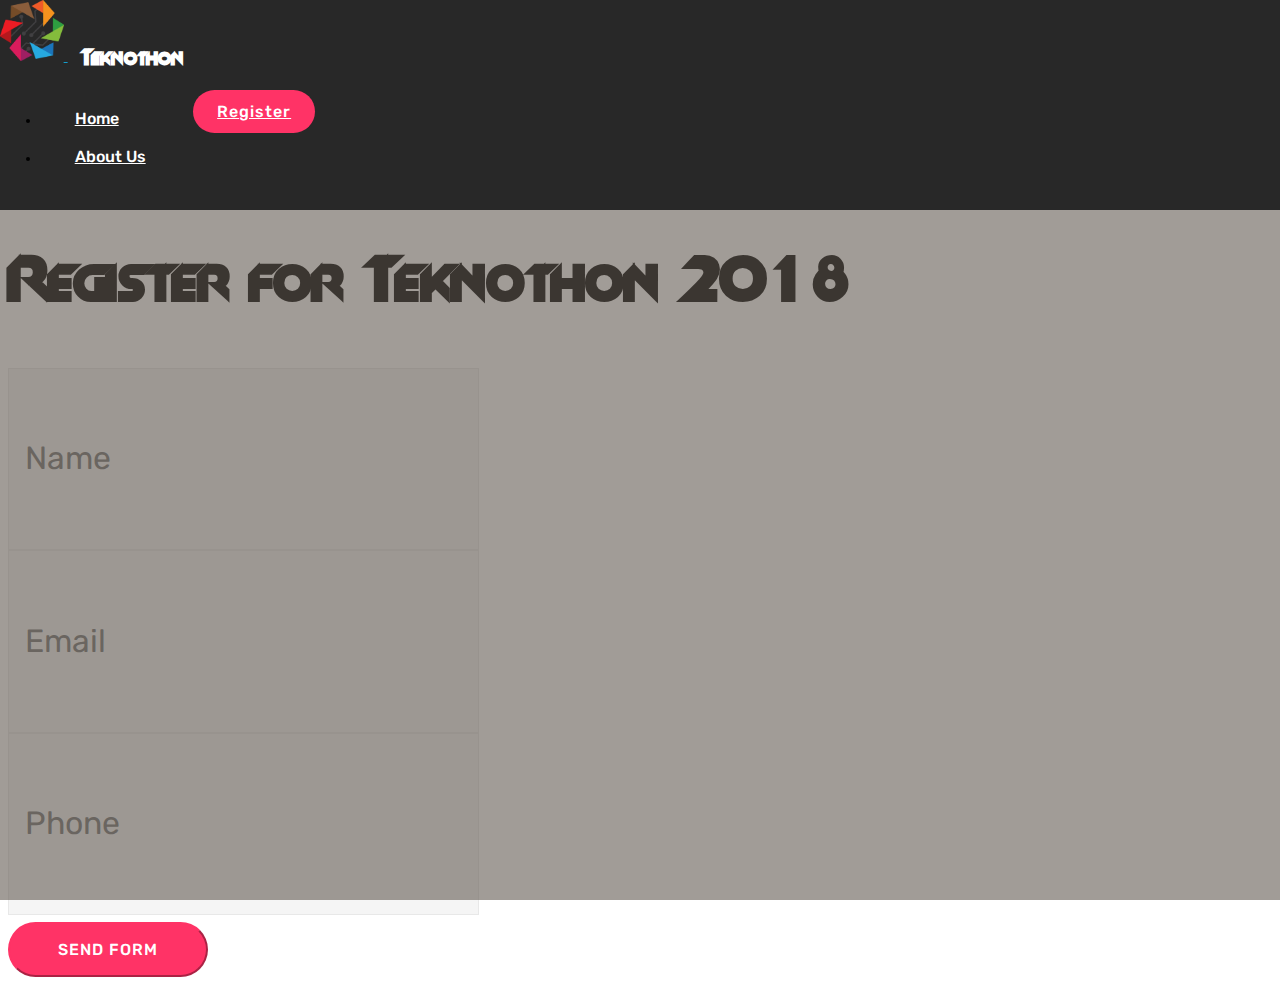
==== register.html @ f3321db4 "create github pages" ====
<!DOCTYPE html>
<html >
<head>
  <!-- Site made with Mobirise Website Builder v4.6.5, https://mobirise.com -->
  <meta charset="UTF-8">
  <meta http-equiv="X-UA-Compatible" content="IE=edge">
  <meta name="generator" content="Mobirise v4.6.5, mobirise.com">
  <meta name="viewport" content="width=device-width, initial-scale=1, minimum-scale=1">
  <link rel="shortcut icon" href="assets/images/logo-without-name-1447x1383.png" type="image/x-icon">
  <meta name="description" content="Register For Teknothon 2018">
  <title>Register</title>
  <link rel="stylesheet" href="assets/web/assets/mobirise-icons/mobirise-icons.css">
  <link rel="stylesheet" href="assets/tether/tether.min.css">
  <link rel="stylesheet" href="assets/bootstrap/css/bootstrap.min.css">
  <link rel="stylesheet" href="assets/bootstrap/css/bootstrap-grid.min.css">
  <link rel="stylesheet" href="assets/bootstrap/css/bootstrap-reboot.min.css">
  <link rel="stylesheet" href="assets/dropdown/css/style.css">
  <link rel="stylesheet" href="assets/theme/css/style.css">
  <link href="assets/fonts/style.css" rel="stylesheet">
  <link rel="stylesheet" href="assets/mobirise/css/mbr-additional.css" type="text/css">
  
  
  
</head>
<body>
  <section class="menu cid-qKzTwPuXMZ" once="menu" id="menu1-8">

    

    <nav class="navbar navbar-expand beta-menu navbar-dropdown align-items-center navbar-fixed-top navbar-toggleable-sm">
        <button class="navbar-toggler navbar-toggler-right" type="button" data-toggle="collapse" data-target="#navbarSupportedContent" aria-controls="navbarSupportedContent" aria-expanded="false" aria-label="Toggle navigation">
            <div class="hamburger">
                <span></span>
                <span></span>
                <span></span>
                <span></span>
            </div>
        </button>
        <div class="menu-logo">
            <div class="navbar-brand">
                <span class="navbar-logo">
                    <a href="index.html">
                         <img src="assets/images/logo-without-name-1447x1383.png" alt="" title="Teknothon2018" style="height: 3.8rem;">
                    </a>
                </span>
                <span class="navbar-caption-wrap"><a class="navbar-caption text-white display-5" href="index.html">Teknothon</a></span>
            </div>
        </div>
        <div class="collapse navbar-collapse" id="navbarSupportedContent">
            <ul class="navbar-nav nav-dropdown" data-app-modern-menu="true"><li class="nav-item">
                    <a class="nav-link link text-white display-4" href="index.html">
                        <span class="mbri-home mbr-iconfont mbr-iconfont-btn"></span>
                        Home</a>
                </li>
                <li class="nav-item">
                    <a class="nav-link link text-white display-4" href="https://mobirise.com"><span class="mbri-info mbr-iconfont mbr-iconfont-btn"></span>
                        
                        About Us
                    </a>
                </li></ul>
            <div class="navbar-buttons mbr-section-btn"><a class="btn btn-sm btn-secondary display-4" href="https://mobirise.com"><span class="mbri-play mbr-iconfont mbr-iconfont-btn"></span>
                    
                    Register</a></div>
        </div>
    </nav>
</section>

<section class="engine"><a href="https://mobirise.ws/p">open source website builder</a></section><section class="cid-qKzU7i3gXr mbr-fullscreen mbr-parallax-background" id="header15-9">

    

    <div class="mbr-overlay" style="opacity: 0.6; background-color: rgb(99, 90, 81);"></div>

    <div class="container align-right">
<div class="row">
    <div class="mbr-white col-lg-8 col-md-7 content-container">
        <h1 class="mbr-section-title mbr-bold pb-3 mbr-fonts-style display-1">
            <br><br>Register for Teknothon 2018</h1>
        
    </div>
    <div class="col-lg-4 col-md-5">
    <div class="form-container">
        <div class="media-container-column" data-form-type="formoid">
            <div data-form-alert="" hidden="" class="align-center">We will Notify U about any changes in the Teknothon</div>
            <form class="mbr-form" action="https://mobirise.com/" method="post" data-form-title="Mobirise Form"><input type="hidden" name="email" data-form-email="true" value="U7VYfWHHxulr6BQ9d+NIwSGfzizNIHrdJAbmkmK2bvFzlhI2PgQ4Dzm0mqWI41WKEyNJNndz6YnC9bixONRdUmtTne0+Jxh55R/FhIUVnSn+597nKDnynX9ny5k/xtc2" data-form-field="Email">
                <div data-for="name">
                    <div class="form-group">
                        <input type="text" class="form-control px-3" name="name" data-form-field="Name" placeholder="Name" required="" id="name-header15-9">
                    </div>
                </div>
                <div data-for="email">
                    <div class="form-group">
                        <input type="email" class="form-control px-3" name="email" data-form-field="Email" placeholder="Email" required="" id="email-header15-9">
                    </div>
                </div>
                <div data-for="phone">
                    <div class="form-group">
                        <input type="tel" class="form-control px-3" name="phone" data-form-field="Phone" placeholder="Phone" id="phone-header15-9">
                    </div>
                </div>
                
                <span class="input-group-btn">
                    <button href="" type="submit" class="btn btn-secondary btn-form display-4">SEND FORM</button>
                </span>
            </form>
        </div>
    </div>
    </div>
</div>
    </div>
    <div class="mbr-arrow hidden-sm-down" aria-hidden="true">
        <a href="#next">
            <i class="mbri-down mbr-iconfont"></i>
        </a>
    </div>
</section>


  <script src="assets/web/assets/jquery/jquery.min.js"></script>
  <script src="assets/popper/popper.min.js"></script>
  <script src="assets/tether/tether.min.js"></script>
  <script src="assets/bootstrap/js/bootstrap.min.js"></script>
  <script src="assets/dropdown/js/script.min.js"></script>
  <script src="assets/touchswipe/jquery.touch-swipe.min.js"></script>
  <script src="assets/parallax/jarallax.min.js"></script>
  <script src="assets/smoothscroll/smooth-scroll.js"></script>
  <script src="assets/theme/js/script.js"></script>
  <script src="assets/formoid/formoid.min.js"></script>
  
  
</body>
</html>
---- assets/dropdown/css/style.css ----
.navbar-dropdown {
  left: 0;
  padding: 0;
  position: absolute;
  right: 0;
  top: 0;
  transition: all 0.45s ease;
  z-index: 1030;
  background: #282828; }
  .navbar-dropdown .navbar-logo {
    margin-right: 0.8rem;
    transition: margin 0.3s ease-in-out;
    vertical-align: middle; }
    .navbar-dropdown .navbar-logo img {
      height: 3.125rem;
      transition: all 0.3s ease-in-out; }
    .navbar-dropdown .navbar-logo.mbr-iconfont {
      font-size: 3.125rem;
      line-height: 3.125rem; }
  .navbar-dropdown .navbar-caption {
    font-weight: 700;
    white-space: normal;
    vertical-align: -4px;
    line-height: 3.125rem !important; }
    .navbar-dropdown .navbar-caption, .navbar-dropdown .navbar-caption:hover {
      color: inherit;
      text-decoration: none; }
  .navbar-dropdown .mbr-iconfont + .navbar-caption {
    vertical-align: -1px; }
  .navbar-dropdown.navbar-fixed-top {
    position: fixed; }
  .navbar-dropdown .navbar-brand span {
    vertical-align: -4px; }
  .navbar-dropdown.bg-color.transparent {
    background: none; }
  .navbar-dropdown.navbar-short .navbar-brand {
    padding: 0.625rem 0; }
    .navbar-dropdown.navbar-short .navbar-brand span {
      vertical-align: -1px; }
  .navbar-dropdown.navbar-short .navbar-caption {
    line-height: 2.375rem !important;
    vertical-align: -2px; }
  .navbar-dropdown.navbar-short .navbar-logo {
    margin-right: 0.5rem; }
    .navbar-dropdown.navbar-short .navbar-logo img {
      height: 2.375rem; }
    .navbar-dropdown.navbar-short .navbar-logo.mbr-iconfont {
      font-size: 2.375rem;
      line-height: 2.375rem; }
  .navbar-dropdown.navbar-short .mbr-table-cell {
    height: 3.625rem; }
  .navbar-dropdown .navbar-close {
    left: 0.6875rem;
    position: fixed;
    top: 0.75rem;
    z-index: 1000; }
  .navbar-dropdown .hamburger-icon {
    content: "";
    display: inline-block;
    vertical-align: middle;
    width: 16px;
    -webkit-box-shadow: 0 -6px 0 1px #282828,0 0 0 1px #282828,0 6px 0 1px #282828;
    -moz-box-shadow: 0 -6px 0 1px #282828,0 0 0 1px #282828,0 6px 0 1px #282828;
    box-shadow: 0 -6px 0 1px #282828,0 0 0 1px #282828,0 6px 0 1px #282828; }

.dropdown-menu .dropdown-toggle[data-toggle="dropdown-submenu"]::after {
  border-bottom: 0.35em solid transparent;
  border-left: 0.35em solid;
  border-right: 0;
  border-top: 0.35em solid transparent;
  margin-left: 0.3rem; }

.dropdown-menu .dropdown-item:focus {
  outline: 0; }

.nav-dropdown {
  font-size: 0.75rem;
  font-weight: 500;
  height: auto !important; }
  .nav-dropdown .nav-btn {
    padding-left: 1rem; }
  .nav-dropdown .link {
    margin: .667em 1.667em;
    font-weight: 500;
    padding: 0;
    transition: color .2s ease-in-out; }
    .nav-dropdown .link.dropdown-toggle {
      margin-right: 2.583em; }
      .nav-dropdown .link.dropdown-toggle::after {
        margin-left: .25rem;
        border-top: 0.35em solid;
        border-right: 0.35em solid transparent;
        border-left: 0.35em solid transparent;
        border-bottom: 0; }
      .nav-dropdown .link.dropdown-toggle[aria-expanded="true"] {
        margin: 0;
        padding: 0.667em 3.263em  0.667em 1.667em; }
  .nav-dropdown .link::after,
  .nav-dropdown .dropdown-item::after {
    color: inherit; }
  .nav-dropdown .btn {
    font-size: 0.75rem;
    font-weight: 700;
    letter-spacing: 0;
    margin-bottom: 0;
    padding-left: 1.25rem;
    padding-right: 1.25rem; }
  .nav-dropdown .dropdown-menu {
    border-radius: 0;
    border: 0;
    left: 0;
    margin: 0;
    padding-bottom: 1.25rem;
    padding-top: 1.25rem;
    position: relative; }
  .nav-dropdown .dropdown-submenu {
    margin-left: 0.125rem;
    top: 0; }
  .nav-dropdown .dropdown-item {
    font-weight: 500;
    line-height: 2;
    padding: 0.3846em 4.615em 0.3846em 1.5385em;
    position: relative;
    transition: color .2s ease-in-out, background-color .2s ease-in-out; }
    .nav-dropdown .dropdown-item::after {
      margin-top: -0.3077em;
      position: absolute;
      right: 1.1538em;
      top: 50%; }
    .nav-dropdown .dropdown-item:focus, .nav-dropdown .dropdown-item:hover {
      background: none; }

@media (max-width: 767px) {
  .nav-dropdown.navbar-toggleable-sm {
    bottom: 0;
    display: none;
    left: 0;
    overflow-x: hidden;
    position: fixed;
    top: 0;
    transform: translateX(-100%);
    -ms-transform: translateX(-100%);
    -webkit-transform: translateX(-100%);
    width: 18.75rem;
    z-index: 999; } }
.nav-dropdown.navbar-toggleable-xl {
  bottom: 0;
  display: none;
  left: 0;
  overflow-x: hidden;
  position: fixed;
  top: 0;
  transform: translateX(-100%);
  -ms-transform: translateX(-100%);
  -webkit-transform: translateX(-100%);
  width: 18.75rem;
  z-index: 999; }

.nav-dropdown-sm {
  display: block !important;
  overflow-x: hidden;
  overflow: auto;
  padding-top: 3.875rem; }
  .nav-dropdown-sm::after {
    content: "";
    display: block;
    height: 3rem;
    width: 100%; }
  .nav-dropdown-sm.collapse.in ~ .navbar-close {
    display: block !important; }
  .nav-dropdown-sm.collapsing, .nav-dropdown-sm.collapse.in {
    transform: translateX(0);
    -ms-transform: translateX(0);
    -webkit-transform: translateX(0);
    transition: all 0.25s ease-out;
    -webkit-transition: all 0.25s ease-out;
    background: #282828; }
  .nav-dropdown-sm.collapsing[aria-expanded="false"] {
    transform: translateX(-100%);
    -ms-transform: translateX(-100%);
    -webkit-transform: translateX(-100%); }
  .nav-dropdown-sm .nav-item {
    display: block;
    margin-left: 0 !important;
    padding-left: 0; }
  .nav-dropdown-sm .link,
  .nav-dropdown-sm .dropdown-item {
    border-top: 1px dotted rgba(255, 255, 255, 0.1);
    font-size: 0.8125rem;
    line-height: 1.6;
    margin: 0 !important;
    padding: 0.875rem 2.4rem 0.875rem 1.5625rem !important;
    position: relative;
    white-space: normal; }
    .nav-dropdown-sm .link:focus, .nav-dropdown-sm .link:hover,
    .nav-dropdown-sm .dropdown-item:focus,
    .nav-dropdown-sm .dropdown-item:hover {
      background: rgba(0, 0, 0, 0.2) !important;
      color: #c0a375; }
  .nav-dropdown-sm .nav-btn {
    position: relative;
    padding: 1.5625rem 1.5625rem 0 1.5625rem; }
    .nav-dropdown-sm .nav-btn::before {
      border-top: 1px dotted rgba(255, 255, 255, 0.1);
      content: "";
      left: 0;
      position: absolute;
      top: 0;
      width: 100%; }
    .nav-dropdown-sm .nav-btn + .nav-btn {
      padding-top: 0.625rem; }
      .nav-dropdown-sm .nav-btn + .nav-btn::before {
        display: none; }
  .nav-dropdown-sm .btn {
    padding: 0.625rem 0; }
  .nav-dropdown-sm .dropdown-toggle[data-toggle="dropdown-submenu"]::after {
    margin-left: .25rem;
    border-top: 0.35em solid;
    border-right: 0.35em solid transparent;
    border-left: 0.35em solid transparent;
    border-bottom: 0; }
  .nav-dropdown-sm .dropdown-toggle[data-toggle="dropdown-submenu"][aria-expanded="true"]::after {
    border-top: 0;
    border-right: 0.35em solid transparent;
    border-left: 0.35em solid transparent;
    border-bottom: 0.35em solid; }
  .nav-dropdown-sm .dropdown-menu {
    margin: 0;
    padding: 0;
    position: relative;
    top: 0;
    left: 0;
    width: 100%;
    border: 0;
    float: none;
    border-radius: 0;
    background: none; }
  .nav-dropdown-sm .dropdown-submenu {
    left: 100%;
    margin-left: 0.125rem;
    margin-top: -1.25rem;
    top: 0; }

.navbar-toggleable-sm .nav-dropdown .dropdown-menu {
  position: absolute; }

.navbar-toggleable-sm .nav-dropdown .dropdown-submenu {
  left: 100%;
  margin-left: 0.125rem;
  margin-top: -1.25rem;
  top: 0; }

.navbar-toggleable-sm.opened .nav-dropdown .dropdown-menu {
  position: relative; }

.navbar-toggleable-sm.opened .nav-dropdown .dropdown-submenu {
  left: 0;
  margin-left: 00rem;
  margin-top: 0rem;
  top: 0; }

.is-builder .nav-dropdown.collapsing {
  transition: none !important; }

/*# sourceMappingURL=style.css.map */
---- assets/fonts/style.css ----
@font-face {
   font-family: 'SLANT (1)';
   src: url('SLANT (1)/font.TTF');
}
---- assets/mobirise/css/mbr-additional.css ----
@import url(https://fonts.googleapis.com/css?family=Rubik:300,300i,400,400i,500,500i,700,700i,900,900i);



body {
  font-style: normal;
  line-height: 1.5;
}
.mbr-section-title {
  font-style: normal;
  line-height: 1.2;
}
.mbr-section-subtitle {
  line-height: 1.3;
}
.mbr-text {
  font-style: normal;
  line-height: 1.6;
}
.display-1 {
  font-family: 'SLANT (1)';
  font-size: 4.25rem;
}
.display-1 > .mbr-iconfont {
  font-size: 6.8rem;
}
.display-2 {
  font-family: 'Rubik', sans-serif;
  font-size: 3rem;
}
.display-2 > .mbr-iconfont {
  font-size: 4.8rem;
}
.display-4 {
  font-family: 'Rubik', sans-serif;
  font-size: 1rem;
}
.display-4 > .mbr-iconfont {
  font-size: 1.6rem;
}
.display-5 {
  font-family: 'SLANT (1)';
  font-size: 1.5rem;
}
.display-5 > .mbr-iconfont {
  font-size: 2.4rem;
}
.display-7 {
  font-family: 'Rubik', sans-serif;
  font-size: 2rem;
}
.display-7 > .mbr-iconfont {
  font-size: 3.2rem;
}
/* ---- Fluid typography for mobile devices ---- */
/* 1.4 - font scale ratio ( bootstrap == 1.42857 ) */
/* 100vw - current viewport width */
/* (48 - 20)  48 == 48rem == 768px, 20 == 20rem == 320px(minimal supported viewport) */
/* 0.65 - min scale variable, may vary */
@media (max-width: 768px) {
  .display-1 {
    font-size: 3.4rem;
    font-size: calc( 2.1374999999999997rem + (4.25 - 2.1374999999999997) * ((100vw - 20rem) / (48 - 20)));
    line-height: calc( 1.4 * (2.1374999999999997rem + (4.25 - 2.1374999999999997) * ((100vw - 20rem) / (48 - 20))));
  }
  .display-2 {
    font-size: 2.4rem;
    font-size: calc( 1.7rem + (3 - 1.7) * ((100vw - 20rem) / (48 - 20)));
    line-height: calc( 1.4 * (1.7rem + (3 - 1.7) * ((100vw - 20rem) / (48 - 20))));
  }
  .display-4 {
    font-size: 0.8rem;
    font-size: calc( 1rem + (1 - 1) * ((100vw - 20rem) / (48 - 20)));
    line-height: calc( 1.4 * (1rem + (1 - 1) * ((100vw - 20rem) / (48 - 20))));
  }
  .display-5 {
    font-size: 1.2rem;
    font-size: calc( 1.175rem + (1.5 - 1.175) * ((100vw - 20rem) / (48 - 20)));
    line-height: calc( 1.4 * (1.175rem + (1.5 - 1.175) * ((100vw - 20rem) / (48 - 20))));
  }
}
/* Buttons */
.btn {
  font-weight: 500;
  border-width: 2px;
  font-style: normal;
  letter-spacing: 1px;
  margin: .4rem .8rem;
  white-space: normal;
  -webkit-transition: all 0.3s ease-in-out;
  -moz-transition: all 0.3s ease-in-out;
  transition: all 0.3s ease-in-out;
  padding: 1rem 3rem;
  border-radius: 3px;
  display: inline-flex;
  align-items: center;
  justify-content: center;
  word-break: break-word;
}
.btn-sm {
  font-weight: 500;
  letter-spacing: 1px;
  -webkit-transition: all 0.3s ease-in-out;
  -moz-transition: all 0.3s ease-in-out;
  transition: all 0.3s ease-in-out;
  padding: 0.6rem 1.5rem;
  border-radius: 3px;
}
.btn-md {
  font-weight: 500;
  letter-spacing: 1px;
  margin: .4rem .8rem !important;
  -webkit-transition: all 0.3s ease-in-out;
  -moz-transition: all 0.3s ease-in-out;
  transition: all 0.3s ease-in-out;
  padding: 1rem 3rem;
  border-radius: 3px;
}
.btn-lg {
  font-weight: 500;
  letter-spacing: 1px;
  margin: .4rem .8rem !important;
  -webkit-transition: all 0.3s ease-in-out;
  -moz-transition: all 0.3s ease-in-out;
  transition: all 0.3s ease-in-out;
  padding: 1.2rem 3.2rem;
  border-radius: 3px;
}
.bg-primary {
  background-color: #149dcc !important;
}
.bg-success {
  background-color: #f7ed4a !important;
}
.bg-info {
  background-color: #82786e !important;
}
.bg-warning {
  background-color: #879a9f !important;
}
.bg-danger {
  background-color: #b1a374 !important;
}
.btn-primary,
.btn-primary:active {
  background-color: #149dcc !important;
  border-color: #149dcc !important;
  color: #ffffff !important;
}
.btn-primary:hover,
.btn-primary:focus,
.btn-primary.focus,
.btn-primary.active {
  color: #ffffff !important;
  background-color: #0d6786 !important;
  border-color: #0d6786 !important;
}
.btn-primary.disabled,
.btn-primary:disabled {
  color: #ffffff !important;
  background-color: #0d6786 !important;
  border-color: #0d6786 !important;
}
.btn-secondary,
.btn-secondary:active {
  background-color: #ff3366 !important;
  border-color: #ff3366 !important;
  color: #ffffff !important;
}
.btn-secondary:hover,
.btn-secondary:focus,
.btn-secondary.focus,
.btn-secondary.active {
  color: #ffffff !important;
  background-color: #e50039 !important;
  border-color: #e50039 !important;
}
.btn-secondary.disabled,
.btn-secondary:disabled {
  color: #ffffff !important;
  background-color: #e50039 !important;
  border-color: #e50039 !important;
}
.btn-info,
.btn-info:active {
  background-color: #82786e !important;
  border-color: #82786e !important;
  color: #ffffff !important;
}
.btn-info:hover,
.btn-info:focus,
.btn-info.focus,
.btn-info.active {
  color: #ffffff !important;
  background-color: #59524b !important;
  border-color: #59524b !important;
}
.btn-info.disabled,
.btn-info:disabled {
  color: #ffffff !important;
  background-color: #59524b !important;
  border-color: #59524b !important;
}
.btn-success,
.btn-success:active {
  background-color: #f7ed4a !important;
  border-color: #f7ed4a !important;
  color: #3f3c03 !important;
}
.btn-success:hover,
.btn-success:focus,
.btn-success.focus,
.btn-success.active {
  color: #3f3c03 !important;
  background-color: #eadd0a !important;
  border-color: #eadd0a !important;
}
.btn-success.disabled,
.btn-success:disabled {
  color: #3f3c03 !important;
  background-color: #eadd0a !important;
  border-color: #eadd0a !important;
}
.btn-warning,
.btn-warning:active {
  background-color: #879a9f !important;
  border-color: #879a9f !important;
  color: #ffffff !important;
}
.btn-warning:hover,
.btn-warning:focus,
.btn-warning.focus,
.btn-warning.active {
  color: #ffffff !important;
  background-color: #617479 !important;
  border-color: #617479 !important;
}
.btn-warning.disabled,
.btn-warning:disabled {
  color: #ffffff !important;
  background-color: #617479 !important;
  border-color: #617479 !important;
}
.btn-danger,
.btn-danger:active {
  background-color: #b1a374 !important;
  border-color: #b1a374 !important;
  color: #ffffff !important;
}
.btn-danger:hover,
.btn-danger:focus,
.btn-danger.focus,
.btn-danger.active {
  color: #ffffff !important;
  background-color: #8b7d4e !important;
  border-color: #8b7d4e !important;
}
.btn-danger.disabled,
.btn-danger:disabled {
  color: #ffffff !important;
  background-color: #8b7d4e !important;
  border-color: #8b7d4e !important;
}
.btn-white {
  color: #333333 !important;
}
.btn-white,
.btn-white:active {
  background-color: #ffffff !important;
  border-color: #ffffff !important;
  color: #808080 !important;
}
.btn-white:hover,
.btn-white:focus,
.btn-white.focus,
.btn-white.active {
  color: #808080 !important;
  background-color: #d9d9d9 !important;
  border-color: #d9d9d9 !important;
}
.btn-white.disabled,
.btn-white:disabled {
  color: #808080 !important;
  background-color: #d9d9d9 !important;
  border-color: #d9d9d9 !important;
}
.btn-black,
.btn-black:active {
  background-color: #333333 !important;
  border-color: #333333 !important;
  color: #ffffff !important;
}
.btn-black:hover,
.btn-black:focus,
.btn-black.focus,
.btn-black.active {
  color: #ffffff !important;
  background-color: #0d0d0d !important;
  border-color: #0d0d0d !important;
}
.btn-black.disabled,
.btn-black:disabled {
  color: #ffffff !important;
  background-color: #0d0d0d !important;
  border-color: #0d0d0d !important;
}
.btn-primary-outline,
.btn-primary-outline:active {
  background: none;
  border-color: #0b566f;
  color: #0b566f;
}
.btn-primary-outline:hover,
.btn-primary-outline:focus,
.btn-primary-outline.focus,
.btn-primary-outline.active {
  color: #ffffff;
  background-color: #149dcc;
  border-color: #149dcc;
}
.btn-primary-outline.disabled,
.btn-primary-outline:disabled {
  color: #ffffff !important;
  background-color: #149dcc !important;
  border-color: #149dcc !important;
}
.btn-secondary-outline,
.btn-secondary-outline:active {
  background: none;
  border-color: #cc0033;
  color: #cc0033;
}
.btn-secondary-outline:hover,
.btn-secondary-outline:focus,
.btn-secondary-outline.focus,
.btn-secondary-outline.active {
  color: #ffffff;
  background-color: #ff3366;
  border-color: #ff3366;
}
.btn-secondary-outline.disabled,
.btn-secondary-outline:disabled {
  color: #ffffff !important;
  background-color: #ff3366 !important;
  border-color: #ff3366 !important;
}
.btn-info-outline,
.btn-info-outline:active {
  background: none;
  border-color: #4b453f;
  color: #4b453f;
}
.btn-info-outline:hover,
.btn-info-outline:focus,
.btn-info-outline.focus,
.btn-info-outline.active {
  color: #ffffff;
  background-color: #82786e;
  border-color: #82786e;
}
.btn-info-outline.disabled,
.btn-info-outline:disabled {
  color: #ffffff !important;
  background-color: #82786e !important;
  border-color: #82786e !important;
}
.btn-success-outline,
.btn-success-outline:active {
  background: none;
  border-color: #d2c609;
  color: #d2c609;
}
.btn-success-outline:hover,
.btn-success-outline:focus,
.btn-success-outline.focus,
.btn-success-outline.active {
  color: #3f3c03;
  background-color: #f7ed4a;
  border-color: #f7ed4a;
}
.btn-success-outline.disabled,
.btn-success-outline:disabled {
  color: #3f3c03 !important;
  background-color: #f7ed4a !important;
  border-color: #f7ed4a !important;
}
.btn-warning-outline,
.btn-warning-outline:active {
  background: none;
  border-color: #55666b;
  color: #55666b;
}
.btn-warning-outline:hover,
.btn-warning-outline:focus,
.btn-warning-outline.focus,
.btn-warning-outline.active {
  color: #ffffff;
  background-color: #879a9f;
  border-color: #879a9f;
}
.btn-warning-outline.disabled,
.btn-warning-outline:disabled {
  color: #ffffff !important;
  background-color: #879a9f !important;
  border-color: #879a9f !important;
}
.btn-danger-outline,
.btn-danger-outline:active {
  background: none;
  border-color: #7a6e45;
  color: #7a6e45;
}
.btn-danger-outline:hover,
.btn-danger-outline:focus,
.btn-danger-outline.focus,
.btn-danger-outline.active {
  color: #ffffff;
  background-color: #b1a374;
  border-color: #b1a374;
}
.btn-danger-outline.disabled,
.btn-danger-outline:disabled {
  color: #ffffff !important;
  background-color: #b1a374 !important;
  border-color: #b1a374 !important;
}
.btn-black-outline,
.btn-black-outline:active {
  background: none;
  border-color: #000000;
  color: #000000;
}
.btn-black-outline:hover,
.btn-black-outline:focus,
.btn-black-outline.focus,
.btn-black-outline.active {
  color: #ffffff;
  background-color: #333333;
  border-color: #333333;
}
.btn-black-outline.disabled,
.btn-black-outline:disabled {
  color: #ffffff !important;
  background-color: #333333 !important;
  border-color: #333333 !important;
}
.btn-white-outline,
.btn-white-outline:active,
.btn-white-outline.active {
  background: none;
  border-color: #ffffff;
  color: #ffffff;
}
.btn-white-outline:hover,
.btn-white-outline:focus,
.btn-white-outline.focus {
  color: #333333;
  background-color: #ffffff;
  border-color: #ffffff;
}
.text-primary {
  color: #149dcc !important;
}
.text-secondary {
  color: #ff3366 !important;
}
.text-success {
  color: #f7ed4a !important;
}
.text-info {
  color: #82786e !important;
}
.text-warning {
  color: #879a9f !important;
}
.text-danger {
  color: #b1a374 !important;
}
.text-white {
  color: #ffffff !important;
}
.text-black {
  color: #000000 !important;
}
a.text-primary:hover,
a.text-primary:focus {
  color: #0b566f !important;
}
a.text-secondary:hover,
a.text-secondary:focus {
  color: #cc0033 !important;
}
a.text-success:hover,
a.text-success:focus {
  color: #d2c609 !important;
}
a.text-info:hover,
a.text-info:focus {
  color: #4b453f !important;
}
a.text-warning:hover,
a.text-warning:focus {
  color: #55666b !important;
}
a.text-danger:hover,
a.text-danger:focus {
  color: #7a6e45 !important;
}
a.text-white:hover,
a.text-white:focus {
  color: #b3b3b3 !important;
}
a.text-black:hover,
a.text-black:focus {
  color: #4d4d4d !important;
}
.alert-success {
  background-color: #70c770;
}
.alert-info {
  background-color: #82786e;
}
.alert-warning {
  background-color: #879a9f;
}
.alert-danger {
  background-color: #b1a374;
}
.mbr-section-btn a.btn:not(.btn-form) {
  border-radius: 100px;
}
.mbr-section-btn a.btn:not(.btn-form):hover,
.mbr-section-btn a.btn:not(.btn-form):focus {
  box-shadow: none !important;
}
.mbr-section-btn a.btn:not(.btn-form):hover,
.mbr-section-btn a.btn:not(.btn-form):focus {
  box-shadow: 0 10px 40px 0 rgba(0, 0, 0, 0.2) !important;
  -webkit-box-shadow: 0 10px 40px 0 rgba(0, 0, 0, 0.2) !important;
}
.mbr-gallery-filter li a {
  border-radius: 100px !important;
}
.mbr-gallery-filter li.active .btn {
  background-color: #149dcc;
  border-color: #149dcc;
  color: #ffffff;
}
.mbr-gallery-filter li.active .btn:focus {
  box-shadow: none;
}
.nav-tabs .nav-link {
  border-radius: 100px !important;
}
.btn-form {
  border-radius: 0;
}
.btn-form:hover {
  cursor: pointer;
}
a,
a:hover {
  color: #149dcc;
}
.mbr-plan-header.bg-primary .mbr-plan-subtitle,
.mbr-plan-header.bg-primary .mbr-plan-price-desc {
  color: #b4e6f8;
}
.mbr-plan-header.bg-success .mbr-plan-subtitle,
.mbr-plan-header.bg-success .mbr-plan-price-desc {
  color: #ffffff;
}
.mbr-plan-header.bg-info .mbr-plan-subtitle,
.mbr-plan-header.bg-info .mbr-plan-price-desc {
  color: #beb8b2;
}
.mbr-plan-header.bg-warning .mbr-plan-subtitle,
.mbr-plan-header.bg-warning .mbr-plan-price-desc {
  color: #ced6d8;
}
.mbr-plan-header.bg-danger .mbr-plan-subtitle,
.mbr-plan-header.bg-danger .mbr-plan-price-desc {
  color: #dfd9c6;
}
/* Scroll to top button*/
.scrollToTop_wraper {
  opacity: 0 !important;
}
#scrollToTop a i:before {
  content: '';
  position: absolute;
  height: 40%;
  top: 25%;
  background: #fff;
  width: 2px;
  left: calc(50% - 1px);
}
#scrollToTop a i:after {
  content: '';
  position: absolute;
  display: block;
  border-top: 2px solid #fff;
  border-right: 2px solid #fff;
  width: 40%;
  height: 40%;
  left: 30%;
  bottom: 30%;
  transform: rotate(135deg);
}
/* Others*/
.note-check a[data-value=Rubik] {
  font-style: normal;
}
.mbr-arrow a {
  color: #ffffff;
}
@media (max-width: 767px) {
  .mbr-arrow {
    display: none;
  }
}
.form-control-label {
  position: relative;
  cursor: pointer;
  margin-bottom: .357em;
  padding: 0;
}
.alert {
  color: #ffffff;
  border-radius: 0;
  border: 0;
  font-size: .875rem;
  line-height: 1.5;
  margin-bottom: 1.875rem;
  padding: 1.25rem;
  position: relative;
}
.alert.alert-form::after {
  background-color: inherit;
  bottom: -7px;
  content: "";
  display: block;
  height: 14px;
  left: 50%;
  margin-left: -7px;
  position: absolute;
  transform: rotate(45deg);
  width: 14px;
}
.form-control {
  background-color: #f5f5f5;
  box-shadow: none;
  color: #565656;
  font-family: 'Rubik', sans-serif;
  font-size: 2rem;
  line-height: 1.43;
  min-height: 3.5em;
  padding: 1.07em .5em;
}
.form-control > .mbr-iconfont {
  font-size: 3.2rem;
}
.form-control,
.form-control:focus {
  border: 1px solid #e8e8e8;
}
.form-active .form-control:invalid {
  border-color: red;
}
.mbr-overlay {
  background-color: #000;
  bottom: 0;
  left: 0;
  opacity: .5;
  position: absolute;
  right: 0;
  top: 0;
  z-index: 0;
}
blockquote {
  font-style: italic;
  padding: 10px 0 10px 20px;
  font-size: 1.09rem;
  position: relative;
  border-color: #149dcc;
  border-width: 3px;
}
ul,
ol,
pre,
blockquote {
  margin-bottom: 2.3125rem;
}
pre {
  background: #f4f4f4;
  padding: 10px 24px;
  white-space: pre-wrap;
}
.inactive {
  -webkit-user-select: none;
  -moz-user-select: none;
  -ms-user-select: none;
  user-select: none;
  pointer-events: none;
  -webkit-user-drag: none;
  user-drag: none;
}
.mbr-section__comments .row {
  justify-content: center;
}
/* Forms */
.mbr-form .btn {
  margin: .4rem 0;
}
.mbr-form .input-group-btn a.btn {
  border-radius: 100px !important;
}
.mbr-form .input-group-btn a.btn:hover {
  box-shadow: 0 10px 40px 0 rgba(0, 0, 0, 0.2);
}
.mbr-form .input-group-btn button[type="submit"] {
  border-radius: 100px !important;
  padding: 1rem 3rem;
}
.mbr-form .input-group-btn button[type="submit"]:hover {
  box-shadow: 0 10px 40px 0 rgba(0, 0, 0, 0.2);
}
.form2 .form-control {
  border-top-left-radius: 100px;
  border-bottom-left-radius: 100px;
}
.form2 .input-group-btn a.btn {
  border-top-left-radius: 0 !important;
  border-bottom-left-radius: 0 !important;
}
.form2 .input-group-btn button[type="submit"] {
  border-top-left-radius: 0 !important;
  border-bottom-left-radius: 0 !important;
}
.form3 input[type="email"] {
  border-radius: 100px !important;
}
@media (max-width: 349px) {
  .form2 input[type="email"] {
    border-radius: 100px !important;
  }
  .form2 .input-group-btn a.btn {
    border-radius: 100px !important;
  }
  .form2 .input-group-btn button[type="submit"] {
    border-radius: 100px !important;
  }
}
@media (max-width: 767px) {
  .btn {
    font-size: .75rem !important;
  }
  .btn .mbr-iconfont {
    font-size: 1rem !important;
  }
}
/* Social block */
.btn-social {
  font-size: 20px;
  border-radius: 50%;
  padding: 0;
  width: 44px;
  height: 44px;
  line-height: 44px;
  text-align: center;
  position: relative;
  border: 2px solid #c0a375;
  border-color: #149dcc;
  color: #232323;
  cursor: pointer;
}
.btn-social i {
  top: 0;
  line-height: 44px;
  width: 44px;
}
.btn-social:hover {
  color: #fff;
  background: #149dcc;
}
.btn-social + .btn {
  margin-left: .1rem;
}
/* Footer */
.mbr-footer-content li::before,
.mbr-footer .mbr-contacts li::before {
  background: #149dcc;
}
.mbr-footer-content li a:hover,
.mbr-footer .mbr-contacts li a:hover {
  color: #149dcc;
}
.footer3 input[type="email"],
.footer4 input[type="email"] {
  border-radius: 100px !important;
}
.footer3 .input-group-btn a.btn,
.footer4 .input-group-btn a.btn {
  border-radius: 100px !important;
}
.footer3 .input-group-btn button[type="submit"],
.footer4 .input-group-btn button[type="submit"] {
  border-radius: 100px !important;
}
/* Headers*/
.header13 .form-inline input[type="email"],
.header14 .form-inline input[type="email"] {
  border-radius: 100px;
}
.header13 .form-inline input[type="text"],
.header14 .form-inline input[type="text"] {
  border-radius: 100px;
}
.header13 .form-inline input[type="tel"],
.header14 .form-inline input[type="tel"] {
  border-radius: 100px;
}
.header13 .form-inline a.btn,
.header14 .form-inline a.btn {
  border-radius: 100px;
}
.header13 .form-inline button,
.header14 .form-inline button {
  border-radius: 100px !important;
}
.offset-1 {
  margin-left: 8.33333%;
}
.offset-2 {
  margin-left: 16.66667%;
}
.offset-3 {
  margin-left: 25%;
}
.offset-4 {
  margin-left: 33.33333%;
}
.offset-5 {
  margin-left: 41.66667%;
}
.offset-6 {
  margin-left: 50%;
}
.offset-7 {
  margin-left: 58.33333%;
}
.offset-8 {
  margin-left: 66.66667%;
}
.offset-9 {
  margin-left: 75%;
}
.offset-10 {
  margin-left: 83.33333%;
}
.offset-11 {
  margin-left: 91.66667%;
}
@media (min-width: 576px) {
  .offset-sm-0 {
    margin-left: 0%;
  }
  .offset-sm-1 {
    margin-left: 8.33333%;
  }
  .offset-sm-2 {
    margin-left: 16.66667%;
  }
  .offset-sm-3 {
    margin-left: 25%;
  }
  .offset-sm-4 {
    margin-left: 33.33333%;
  }
  .offset-sm-5 {
    margin-left: 41.66667%;
  }
  .offset-sm-6 {
    margin-left: 50%;
  }
  .offset-sm-7 {
    margin-left: 58.33333%;
  }
  .offset-sm-8 {
    margin-left: 66.66667%;
  }
  .offset-sm-9 {
    margin-left: 75%;
  }
  .offset-sm-10 {
    margin-left: 83.33333%;
  }
  .offset-sm-11 {
    margin-left: 91.66667%;
  }
}
@media (min-width: 768px) {
  .offset-md-0 {
    margin-left: 0%;
  }
  .offset-md-1 {
    margin-left: 8.33333%;
  }
  .offset-md-2 {
    margin-left: 16.66667%;
  }
  .offset-md-3 {
    margin-left: 25%;
  }
  .offset-md-4 {
    margin-left: 33.33333%;
  }
  .offset-md-5 {
    margin-left: 41.66667%;
  }
  .offset-md-6 {
    margin-left: 50%;
  }
  .offset-md-7 {
    margin-left: 58.33333%;
  }
  .offset-md-8 {
    margin-left: 66.66667%;
  }
  .offset-md-9 {
    margin-left: 75%;
  }
  .offset-md-10 {
    margin-left: 83.33333%;
  }
  .offset-md-11 {
    margin-left: 91.66667%;
  }
}
@media (min-width: 992px) {
  .offset-lg-0 {
    margin-left: 0%;
  }
  .offset-lg-1 {
    margin-left: 8.33333%;
  }
  .offset-lg-2 {
    margin-left: 16.66667%;
  }
  .offset-lg-3 {
    margin-left: 25%;
  }
  .offset-lg-4 {
    margin-left: 33.33333%;
  }
  .offset-lg-5 {
    margin-left: 41.66667%;
  }
  .offset-lg-6 {
    margin-left: 50%;
  }
  .offset-lg-7 {
    margin-left: 58.33333%;
  }
  .offset-lg-8 {
    margin-left: 66.66667%;
  }
  .offset-lg-9 {
    margin-left: 75%;
  }
  .offset-lg-10 {
    margin-left: 83.33333%;
  }
  .offset-lg-11 {
    margin-left: 91.66667%;
  }
}
@media (min-width: 1200px) {
  .offset-xl-0 {
    margin-left: 0%;
  }
  .offset-xl-1 {
    margin-left: 8.33333%;
  }
  .offset-xl-2 {
    margin-left: 16.66667%;
  }
  .offset-xl-3 {
    margin-left: 25%;
  }
  .offset-xl-4 {
    margin-left: 33.33333%;
  }
  .offset-xl-5 {
    margin-left: 41.66667%;
  }
  .offset-xl-6 {
    margin-left: 50%;
  }
  .offset-xl-7 {
    margin-left: 58.33333%;
  }
  .offset-xl-8 {
    margin-left: 66.66667%;
  }
  .offset-xl-9 {
    margin-left: 75%;
  }
  .offset-xl-10 {
    margin-left: 83.33333%;
  }
  .offset-xl-11 {
    margin-left: 91.66667%;
  }
}
.navbar-toggler {
  -webkit-align-self: flex-start;
  -ms-flex-item-align: start;
  align-self: flex-start;
  padding: 0.25rem 0.75rem;
  font-size: 1.25rem;
  line-height: 1;
  background: transparent;
  border: 1px solid transparent;
  -webkit-border-radius: 0.25rem;
  border-radius: 0.25rem;
}
.navbar-toggler:focus,
.navbar-toggler:hover {
  text-decoration: none;
}
.navbar-toggler-icon {
  display: inline-block;
  width: 1.5em;
  height: 1.5em;
  vertical-align: middle;
  content: "";
  background: no-repeat center center;
  -webkit-background-size: 100% 100%;
  -o-background-size: 100% 100%;
  background-size: 100% 100%;
}
.navbar-toggler-left {
  position: absolute;
  left: 1rem;
}
.navbar-toggler-right {
  position: absolute;
  right: 1rem;
}
@media (max-width: 575px) {
  .navbar-toggleable .navbar-nav .dropdown-menu {
    position: static;
    float: none;
  }
  .navbar-toggleable > .container {
    padding-right: 0;
    padding-left: 0;
  }
}
@media (min-width: 576px) {
  .navbar-toggleable {
    -webkit-box-orient: horizontal;
    -webkit-box-direction: normal;
    -webkit-flex-direction: row;
    -ms-flex-direction: row;
    flex-direction: row;
    -webkit-flex-wrap: nowrap;
    -ms-flex-wrap: nowrap;
    flex-wrap: nowrap;
    -webkit-box-align: center;
    -webkit-align-items: center;
    -ms-flex-align: center;
    align-items: center;
  }
  .navbar-toggleable .navbar-nav {
    -webkit-box-orient: horizontal;
    -webkit-box-direction: normal;
    -webkit-flex-direction: row;
    -ms-flex-direction: row;
    flex-direction: row;
  }
  .navbar-toggleable .navbar-nav .nav-link {
    padding-right: .5rem;
    padding-left: .5rem;
  }
  .navbar-toggleable > .container {
    display: -webkit-box;
    display: -webkit-flex;
    display: -ms-flexbox;
    display: flex;
    -webkit-flex-wrap: nowrap;
    -ms-flex-wrap: nowrap;
    flex-wrap: nowrap;
    -webkit-box-align: center;
    -webkit-align-items: center;
    -ms-flex-align: center;
    align-items: center;
  }
  .navbar-toggleable .navbar-collapse {
    display: -webkit-box !important;
    display: -webkit-flex !important;
    display: -ms-flexbox !important;
    display: flex !important;
    width: 100%;
  }
  .navbar-toggleable .navbar-toggler {
    display: none;
  }
}
@media (max-width: 767px) {
  .navbar-toggleable-sm .navbar-nav .dropdown-menu {
    position: static;
    float: none;
  }
  .navbar-toggleable-sm > .container {
    padding-right: 0;
    padding-left: 0;
  }
}
@media (min-width: 768px) {
  .navbar-toggleable-sm {
    -webkit-box-orient: horizontal;
    -webkit-box-direction: normal;
    -webkit-flex-direction: row;
    -ms-flex-direction: row;
    flex-direction: row;
    -webkit-flex-wrap: nowrap;
    -ms-flex-wrap: nowrap;
    flex-wrap: nowrap;
    -webkit-box-align: center;
    -webkit-align-items: center;
    -ms-flex-align: center;
    align-items: center;
  }
  .navbar-toggleable-sm .navbar-nav {
    -webkit-box-orient: horizontal;
    -webkit-box-direction: normal;
    -webkit-flex-direction: row;
    -ms-flex-direction: row;
    flex-direction: row;
  }
  .navbar-toggleable-sm .navbar-nav .nav-link {
    padding-right: .5rem;
    padding-left: .5rem;
  }
  .navbar-toggleable-sm > .container {
    display: -webkit-box;
    display: -webkit-flex;
    display: -ms-flexbox;
    display: flex;
    -webkit-flex-wrap: nowrap;
    -ms-flex-wrap: nowrap;
    flex-wrap: nowrap;
    -webkit-box-align: center;
    -webkit-align-items: center;
    -ms-flex-align: center;
    align-items: center;
  }
  .navbar-toggleable-sm .navbar-collapse {
    display: -webkit-box !important;
    display: -webkit-flex !important;
    display: -ms-flexbox !important;
    display: flex !important;
    width: 100%;
  }
  .navbar-toggleable-sm .navbar-toggler {
    display: none;
  }
}
@media (max-width: 991px) {
  .navbar-toggleable-md .navbar-nav .dropdown-menu {
    position: static;
    float: none;
  }
  .navbar-toggleable-md > .container {
    padding-right: 0;
    padding-left: 0;
  }
}
@media (min-width: 992px) {
  .navbar-toggleable-md {
    -webkit-box-orient: horizontal;
    -webkit-box-direction: normal;
    -webkit-flex-direction: row;
    -ms-flex-direction: row;
    flex-direction: row;
    -webkit-flex-wrap: nowrap;
    -ms-flex-wrap: nowrap;
    flex-wrap: nowrap;
    -webkit-box-align: center;
    -webkit-align-items: center;
    -ms-flex-align: center;
    align-items: center;
  }
  .navbar-toggleable-md .navbar-nav {
    -webkit-box-orient: horizontal;
    -webkit-box-direction: normal;
    -webkit-flex-direction: row;
    -ms-flex-direction: row;
    flex-direction: row;
  }
  .navbar-toggleable-md .navbar-nav .nav-link {
    padding-right: .5rem;
    padding-left: .5rem;
  }
  .navbar-toggleable-md > .container {
    display: -webkit-box;
    display: -webkit-flex;
    display: -ms-flexbox;
    display: flex;
    -webkit-flex-wrap: nowrap;
    -ms-flex-wrap: nowrap;
    flex-wrap: nowrap;
    -webkit-box-align: center;
    -webkit-align-items: center;
    -ms-flex-align: center;
    align-items: center;
  }
  .navbar-toggleable-md .navbar-collapse {
    display: -webkit-box !important;
    display: -webkit-flex !important;
    display: -ms-flexbox !important;
    display: flex !important;
    width: 100%;
  }
  .navbar-toggleable-md .navbar-toggler {
    display: none;
  }
}
@media (max-width: 1199px) {
  .navbar-toggleable-lg .navbar-nav .dropdown-menu {
    position: static;
    float: none;
  }
  .navbar-toggleable-lg > .container {
    padding-right: 0;
    padding-left: 0;
  }
}
@media (min-width: 1200px) {
  .navbar-toggleable-lg {
    -webkit-box-orient: horizontal;
    -webkit-box-direction: normal;
    -webkit-flex-direction: row;
    -ms-flex-direction: row;
    flex-direction: row;
    -webkit-flex-wrap: nowrap;
    -ms-flex-wrap: nowrap;
    flex-wrap: nowrap;
    -webkit-box-align: center;
    -webkit-align-items: center;
    -ms-flex-align: center;
    align-items: center;
  }
  .navbar-toggleable-lg .navbar-nav {
    -webkit-box-orient: horizontal;
    -webkit-box-direction: normal;
    -webkit-flex-direction: row;
    -ms-flex-direction: row;
    flex-direction: row;
  }
  .navbar-toggleable-lg .navbar-nav .nav-link {
    padding-right: .5rem;
    padding-left: .5rem;
  }
  .navbar-toggleable-lg > .container {
    display: -webkit-box;
    display: -webkit-flex;
    display: -ms-flexbox;
    display: flex;
    -webkit-flex-wrap: nowrap;
    -ms-flex-wrap: nowrap;
    flex-wrap: nowrap;
    -webkit-box-align: center;
    -webkit-align-items: center;
    -ms-flex-align: center;
    align-items: center;
  }
  .navbar-toggleable-lg .navbar-collapse {
    display: -webkit-box !important;
    display: -webkit-flex !important;
    display: -ms-flexbox !important;
    display: flex !important;
    width: 100%;
  }
  .navbar-toggleable-lg .navbar-toggler {
    display: none;
  }
}
.navbar-toggleable-xl {
  -webkit-box-orient: horizontal;
  -webkit-box-direction: normal;
  -webkit-flex-direction: row;
  -ms-flex-direction: row;
  flex-direction: row;
  -webkit-flex-wrap: nowrap;
  -ms-flex-wrap: nowrap;
  flex-wrap: nowrap;
  -webkit-box-align: center;
  -webkit-align-items: center;
  -ms-flex-align: center;
  align-items: center;
}
.navbar-toggleable-xl .navbar-nav .dropdown-menu {
  position: static;
  float: none;
}
.navbar-toggleable-xl > .container {
  padding-right: 0;
  padding-left: 0;
}
.navbar-toggleable-xl .navbar-nav {
  -webkit-box-orient: horizontal;
  -webkit-box-direction: normal;
  -webkit-flex-direction: row;
  -ms-flex-direction: row;
  flex-direction: row;
}
.navbar-toggleable-xl .navbar-nav .nav-link {
  padding-right: .5rem;
  padding-left: .5rem;
}
.navbar-toggleable-xl > .container {
  display: -webkit-box;
  display: -webkit-flex;
  display: -ms-flexbox;
  display: flex;
  -webkit-flex-wrap: nowrap;
  -ms-flex-wrap: nowrap;
  flex-wrap: nowrap;
  -webkit-box-align: center;
  -webkit-align-items: center;
  -ms-flex-align: center;
  align-items: center;
}
.navbar-toggleable-xl .navbar-collapse {
  display: -webkit-box !important;
  display: -webkit-flex !important;
  display: -ms-flexbox !important;
  display: flex !important;
  width: 100%;
}
.navbar-toggleable-xl .navbar-toggler {
  display: none;
}
.card-img {
  width: auto;
}
.menu .navbar.collapsed:not(.beta-menu) {
  flex-direction: column;
}
.carousel-item.active,
.carousel-item-next,
.carousel-item-prev {
  display: -webkit-box;
  display: -webkit-flex;
  display: -ms-flexbox;
  display: flex;
}
.note-air-layout .dropup .dropdown-menu,
.note-air-layout .navbar-fixed-bottom .dropdown .dropdown-menu {
  bottom: initial !important;
}
html,
body {
  height: auto;
  min-height: 100vh;
}
.dropup .dropdown-toggle::after {
  display: none;
}
.cid-qK6yu0VTps {
  background-image: url("../../../assets/images/mbr-1714x1080.jpg");
}
.cid-qK6yu0VTps H1 {
  color: #ff3366;
}
.cid-qK6yu0VTps .mbr-text,
.cid-qK6yu0VTps .mbr-section-btn {
  color: #efefef;
}
.cid-qK6JXVnNfo {
  padding-top: 45px;
  padding-bottom: 45px;
  background-color: #efefef;
}
.cid-qK6JXVnNfo .mbr-section-subtitle {
  color: #767676;
  font-weight: 300;
}
.cid-qK6JXVnNfo .number-wrap {
  color: #565656;
  border-color: rgba(255, 255, 255, 0.15);
  position: relative;
  display: inline-block;
  text-align: center;
  padding: 5px 10px 13px 10px;
  margin: 0;
  min-width: 118px;
  border-radius: 2px;
  max-width: 100%;
}
.cid-qK6JXVnNfo .number {
  font-style: normal;
  font-weight: 700;
  font-size: 55px;
  text-transform: none;
  letter-spacing: -2px;
  word-spacing: 0;
  line-height: 1.3;
  color: #28262b;
}
.cid-qK6JXVnNfo .period {
  display: block;
  padding-top: 2px;
  border-top: 1px solid rgba(0, 0, 0, 0.1);
}
.cid-qK6JXVnNfo .dot {
  position: absolute;
  top: -10px;
  right: -1em;
  width: 1em;
  display: block;
  height: 83%;
  overflow: hidden;
  font-style: normal;
  font-weight: 700;
  font-size: 55px;
  line-height: 89.65px;
  text-transform: none;
  letter-spacing: 0;
  word-spacing: 0;
  color: #28262b;
}
.cid-qK6JXVnNfo .countdown-cont {
  max-width: 700px;
  margin: 0 auto;
}
@media (max-width: 768px) {
  .cid-qK6JXVnNfo .dot {
    display: none;
  }
}
@media (max-width: 543px) {
  .cid-qK6JXVnNfo .number-wrap {
    margin-bottom: 15px;
  }
}
@media (max-width: 550px) {
  .cid-qK6JXVnNfo .col-xs-3 {
    padding-left: 0;
    padding-right: 0;
  }
  .cid-qK6JXVnNfo .number-wrap {
    min-width: auto;
  }
}
@media (max-width: 440px) {
  .cid-qK6JXVnNfo .number,
  .cid-qK6JXVnNfo .dot {
    font-size: 40px;
  }
}
@media (max-width: 380px) {
  .cid-qK6JXVnNfo .period {
    font-size: 0.8rem;
  }
}
.cid-qK6K6lgtgi .google-map {
  height: 25rem;
  position: relative;
}
.cid-qK6K6lgtgi .google-map iframe {
  height: 100%;
  width: 100%;
}
.cid-qK6K6lgtgi .google-map [data-state-details] {
  color: #6b6763;
  font-family: Montserrat;
  height: 1.5em;
  margin-top: -0.75em;
  padding-left: 1.25rem;
  padding-right: 1.25rem;
  position: absolute;
  text-align: center;
  top: 50%;
  width: 100%;
}
.cid-qK6K6lgtgi .google-map[data-state] {
  background: #e9e5dc;
}
.cid-qK6K6lgtgi .google-map[data-state="loading"] [data-state-details] {
  display: none;
}
.cid-qKzOnmy964 .navbar {
  padding: .5rem 0;
  background: #333333;
  transition: none;
  min-height: 77px;
}
.cid-qKzOnmy964 .navbar-dropdown.bg-color.transparent.opened {
  background: #333333;
}
.cid-qKzOnmy964 a {
  font-style: normal;
}
.cid-qKzOnmy964 .nav-item span {
  padding-right: 0.4em;
  line-height: 0.5em;
  vertical-align: text-bottom;
  position: relative;
  text-decoration: none;
}
.cid-qKzOnmy964 .nav-item a {
  display: flex;
  align-items: center;
  justify-content: center;
  padding: 0.7rem 0 !important;
  margin: 0rem .65rem !important;
}
.cid-qKzOnmy964 .nav-item:focus,
.cid-qKzOnmy964 .nav-link:focus {
  outline: none;
}
.cid-qKzOnmy964 .btn {
  padding: 0.4rem 1.5rem;
  display: inline-flex;
  align-items: center;
}
.cid-qKzOnmy964 .btn .mbr-iconfont {
  font-size: 1.6rem;
}
.cid-qKzOnmy964 .menu-logo {
  margin-right: auto;
}
.cid-qKzOnmy964 .menu-logo .navbar-brand {
  display: flex;
  margin-left: 5rem;
  padding: 0;
  transition: padding .2s;
  min-height: 3.8rem;
  align-items: center;
}
.cid-qKzOnmy964 .menu-logo .navbar-brand .navbar-caption-wrap {
  display: -webkit-flex;
  -webkit-align-items: center;
  align-items: center;
  word-break: break-word;
  min-width: 7rem;
  margin: .3rem 0;
}
.cid-qKzOnmy964 .menu-logo .navbar-brand .navbar-caption-wrap .navbar-caption {
  line-height: 1.2rem !important;
  padding-right: 2rem;
}
.cid-qKzOnmy964 .menu-logo .navbar-brand .navbar-logo {
  font-size: 4rem;
  transition: font-size 0.25s;
}
.cid-qKzOnmy964 .menu-logo .navbar-brand .navbar-logo img {
  display: flex;
}
.cid-qKzOnmy964 .menu-logo .navbar-brand .navbar-logo .mbr-iconfont {
  transition: font-size 0.25s;
}
.cid-qKzOnmy964 .navbar-toggleable-sm .navbar-collapse {
  justify-content: flex-end;
  -webkit-justify-content: flex-end;
  padding-right: 5rem;
  width: auto;
}
.cid-qKzOnmy964 .navbar-toggleable-sm .navbar-collapse .navbar-nav {
  flex-wrap: wrap;
  -webkit-flex-wrap: wrap;
  padding-left: 0;
}
.cid-qKzOnmy964 .navbar-toggleable-sm .navbar-collapse .navbar-nav .nav-item {
  -webkit-align-self: center;
  align-self: center;
}
.cid-qKzOnmy964 .navbar-toggleable-sm .navbar-collapse .navbar-buttons {
  padding-left: 0;
  padding-bottom: 0;
}
.cid-qKzOnmy964 .dropdown .dropdown-menu {
  background: #333333;
  display: none;
  position: absolute;
  min-width: 5rem;
  padding-top: 1.4rem;
  padding-bottom: 1.4rem;
  text-align: left;
}
.cid-qKzOnmy964 .dropdown .dropdown-menu .dropdown-item {
  width: auto;
  padding: 0.235em 1.5385em 0.235em 1.5385em !important;
}
.cid-qKzOnmy964 .dropdown .dropdown-menu .dropdown-item::after {
  right: 0.5rem;
}
.cid-qKzOnmy964 .dropdown .dropdown-menu .dropdown-submenu {
  margin: 0;
}
.cid-qKzOnmy964 .dropdown.open > .dropdown-menu {
  display: block;
}
.cid-qKzOnmy964 .navbar-toggleable-sm.opened:after {
  position: absolute;
  width: 100vw;
  height: 100vh;
  content: '';
  background-color: rgba(0, 0, 0, 0.1);
  left: 0;
  bottom: 0;
  transform: translateY(100%);
  -webkit-transform: translateY(100%);
  z-index: 1000;
}
.cid-qKzOnmy964 .navbar.navbar-short {
  min-height: 60px;
  transition: all .2s;
}
.cid-qKzOnmy964 .navbar.navbar-short .navbar-toggler-right {
  top: 20px;
}
.cid-qKzOnmy964 .navbar.navbar-short .navbar-logo a {
  font-size: 2.5rem !important;
  line-height: 2.5rem;
  transition: font-size 0.25s;
}
.cid-qKzOnmy964 .navbar.navbar-short .navbar-logo a .mbr-iconfont {
  font-size: 2.5rem !important;
}
.cid-qKzOnmy964 .navbar.navbar-short .navbar-logo a img {
  height: 3rem !important;
}
.cid-qKzOnmy964 .navbar.navbar-short .navbar-brand {
  min-height: 3rem;
}
.cid-qKzOnmy964 button.navbar-toggler {
  width: 31px;
  height: 18px;
  cursor: pointer;
  transition: all .2s;
  top: 1.5rem;
  right: 1rem;
}
.cid-qKzOnmy964 button.navbar-toggler:focus {
  outline: none;
}
.cid-qKzOnmy964 button.navbar-toggler .hamburger span {
  position: absolute;
  right: 0;
  width: 30px;
  height: 2px;
  border-right: 5px;
  background-color: #ffffff;
}
.cid-qKzOnmy964 button.navbar-toggler .hamburger span:nth-child(1) {
  top: 0;
  transition: all .2s;
}
.cid-qKzOnmy964 button.navbar-toggler .hamburger span:nth-child(2) {
  top: 8px;
  transition: all .15s;
}
.cid-qKzOnmy964 button.navbar-toggler .hamburger span:nth-child(3) {
  top: 8px;
  transition: all .15s;
}
.cid-qKzOnmy964 button.navbar-toggler .hamburger span:nth-child(4) {
  top: 16px;
  transition: all .2s;
}
.cid-qKzOnmy964 nav.opened .hamburger span:nth-child(1) {
  top: 8px;
  width: 0;
  opacity: 0;
  right: 50%;
  transition: all .2s;
}
.cid-qKzOnmy964 nav.opened .hamburger span:nth-child(2) {
  -webkit-transform: rotate(45deg);
  transform: rotate(45deg);
  transition: all .25s;
}
.cid-qKzOnmy964 nav.opened .hamburger span:nth-child(3) {
  -webkit-transform: rotate(-45deg);
  transform: rotate(-45deg);
  transition: all .25s;
}
.cid-qKzOnmy964 nav.opened .hamburger span:nth-child(4) {
  top: 8px;
  width: 0;
  opacity: 0;
  right: 50%;
  transition: all .2s;
}
.cid-qKzOnmy964 .collapsed.navbar-expand {
  flex-direction: column;
}
.cid-qKzOnmy964 .collapsed .btn {
  display: flex;
}
.cid-qKzOnmy964 .collapsed .navbar-collapse {
  display: none !important;
  padding-right: 0 !important;
}
.cid-qKzOnmy964 .collapsed .navbar-collapse.collapsing,
.cid-qKzOnmy964 .collapsed .navbar-collapse.show {
  display: block !important;
}
.cid-qKzOnmy964 .collapsed .navbar-collapse.collapsing .navbar-nav,
.cid-qKzOnmy964 .collapsed .navbar-collapse.show .navbar-nav {
  display: block;
  text-align: center;
}
.cid-qKzOnmy964 .collapsed .navbar-collapse.collapsing .navbar-nav .nav-item,
.cid-qKzOnmy964 .collapsed .navbar-collapse.show .navbar-nav .nav-item {
  clear: both;
}
.cid-qKzOnmy964 .collapsed .navbar-collapse.collapsing .navbar-buttons,
.cid-qKzOnmy964 .collapsed .navbar-collapse.show .navbar-buttons {
  text-align: center;
}
.cid-qKzOnmy964 .collapsed .navbar-collapse.collapsing .navbar-buttons:last-child,
.cid-qKzOnmy964 .collapsed .navbar-collapse.show .navbar-buttons:last-child {
  margin-bottom: 1rem;
}
.cid-qKzOnmy964 .collapsed button.navbar-toggler {
  display: block;
}
.cid-qKzOnmy964 .collapsed .navbar-brand {
  margin-left: 1rem !important;
}
.cid-qKzOnmy964 .collapsed .navbar-toggleable-sm {
  flex-direction: column;
  -webkit-flex-direction: column;
}
.cid-qKzOnmy964 .collapsed .dropdown .dropdown-menu {
  width: 100%;
  text-align: center;
  position: relative;
  opacity: 0;
  display: block;
  height: 0;
  visibility: hidden;
  padding: 0;
  transition-duration: .5s;
  transition-property: opacity,padding,height;
}
.cid-qKzOnmy964 .collapsed .dropdown.open > .dropdown-menu {
  position: relative;
  opacity: 1;
  height: auto;
  padding: 1.4rem 0;
  visibility: visible;
}
.cid-qKzOnmy964 .collapsed .dropdown .dropdown-submenu {
  left: 0;
  text-align: center;
  width: 100%;
}
.cid-qKzOnmy964 .collapsed .dropdown .dropdown-toggle[data-toggle="dropdown-submenu"]::after {
  margin-top: 0;
  position: inherit;
  right: 0;
  top: 50%;
  display: inline-block;
  width: 0;
  height: 0;
  margin-left: .3em;
  vertical-align: middle;
  content: "";
  border-top: .30em solid;
  border-right: .30em solid transparent;
  border-left: .30em solid transparent;
}
@media (max-width: 991px) {
  .cid-qKzOnmy964 .navbar-expand {
    flex-direction: column;
  }
  .cid-qKzOnmy964 img {
    height: 3.8rem !important;
  }
  .cid-qKzOnmy964 .btn {
    display: flex;
  }
  .cid-qKzOnmy964 button.navbar-toggler {
    display: block;
  }
  .cid-qKzOnmy964 .navbar-brand {
    margin-left: 1rem !important;
  }
  .cid-qKzOnmy964 .navbar-toggleable-sm {
    flex-direction: column;
    -webkit-flex-direction: column;
  }
  .cid-qKzOnmy964 .navbar-collapse {
    display: none !important;
    padding-right: 0 !important;
  }
  .cid-qKzOnmy964 .navbar-collapse.collapsing,
  .cid-qKzOnmy964 .navbar-collapse.show {
    display: block !important;
  }
  .cid-qKzOnmy964 .navbar-collapse.collapsing .navbar-nav,
  .cid-qKzOnmy964 .navbar-collapse.show .navbar-nav {
    display: block;
    text-align: center;
  }
  .cid-qKzOnmy964 .navbar-collapse.collapsing .navbar-nav .nav-item,
  .cid-qKzOnmy964 .navbar-collapse.show .navbar-nav .nav-item {
    clear: both;
  }
  .cid-qKzOnmy964 .navbar-collapse.collapsing .navbar-buttons,
  .cid-qKzOnmy964 .navbar-collapse.show .navbar-buttons {
    text-align: center;
  }
  .cid-qKzOnmy964 .navbar-collapse.collapsing .navbar-buttons:last-child,
  .cid-qKzOnmy964 .navbar-collapse.show .navbar-buttons:last-child {
    margin-bottom: 1rem;
  }
  .cid-qKzOnmy964 .dropdown .dropdown-menu {
    width: 100%;
    text-align: center;
    position: relative;
    opacity: 0;
    display: block;
    height: 0;
    visibility: hidden;
    padding: 0;
    transition-duration: .5s;
    transition-property: opacity,padding,height;
  }
  .cid-qKzOnmy964 .dropdown.open > .dropdown-menu {
    position: relative;
    opacity: 1;
    height: auto;
    padding: 1.4rem 0;
    visibility: visible;
  }
  .cid-qKzOnmy964 .dropdown .dropdown-submenu {
    left: 0;
    text-align: center;
    width: 100%;
  }
  .cid-qKzOnmy964 .dropdown .dropdown-toggle[data-toggle="dropdown-submenu"]::after {
    margin-top: 0;
    position: inherit;
    right: 0;
    top: 50%;
    display: inline-block;
    width: 0;
    height: 0;
    margin-left: .3em;
    vertical-align: middle;
    content: "";
    border-top: .30em solid;
    border-right: .30em solid transparent;
    border-left: .30em solid transparent;
  }
}
@media (min-width: 767px) {
  .cid-qKzOnmy964 .menu-logo {
    flex-shrink: 0;
  }
}
.cid-qKzOnmy964 .navbar-collapse {
  flex-basis: auto;
}
.cid-qKzOnmy964 .nav-link:hover,
.cid-qKzOnmy964 .dropdown-item:hover {
  color: #c1c1c1 !important;
}
.cid-qKzS83j1hD {
  padding-top: 15px;
  padding-bottom: 15px;
  background-color: #465052;
}
.cid-qKzS83j1hD .row-links {
  width: 100%;
  justify-content: center;
}
.cid-qKzS83j1hD .social-row {
  width: 100%;
  justify-content: center;
}
.cid-qKzS83j1hD .media-container-row {
  flex-direction: column;
  justify-content: center;
  align-items: center;
}
.cid-qKzS83j1hD .media-container-row .foot-menu {
  list-style: none;
  display: flex;
  justify-content: center;
  flex-wrap: wrap;
  padding: 0;
  margin-bottom: 0;
}
.cid-qKzS83j1hD .media-container-row .foot-menu li {
  padding: 0 1rem 1rem 1rem;
}
.cid-qKzS83j1hD .media-container-row .foot-menu li p {
  margin: 0;
}
.cid-qKzS83j1hD .media-container-row .social-list {
  padding-left: 0;
  margin-bottom: 0;
  list-style: none;
  display: flex;
  flex-wrap: wrap;
  justify-content: flex-end;
  -webkit-justify-content: flex-end;
}
.cid-qKzS83j1hD .media-container-row .social-list .mbr-iconfont-social {
  font-size: 1.5rem;
  color: #ffffff;
}
.cid-qKzS83j1hD .media-container-row .social-list .soc-item {
  margin: 0 .5rem;
}
.cid-qKzS83j1hD .media-container-row .social-list a {
  margin: 0;
  opacity: .5;
  -webkit-transition: .2s linear;
  transition: .2s linear;
}
.cid-qKzS83j1hD .media-container-row .social-list a:hover {
  opacity: 1;
}
@media (max-width: 767px) {
  .cid-qKzS83j1hD .media-container-row .social-list {
    justify-content: center;
    -webkit-justify-content: center;
  }
}
.cid-qKzS83j1hD .media-container-row .row-copirayt {
  word-break: break-word;
  width: 100%;
}
.cid-qKzS83j1hD .media-container-row .row-copirayt p {
  width: 100%;
}
.cid-qKzS83j1hD foot-menu-item {
  text-align: right;
}
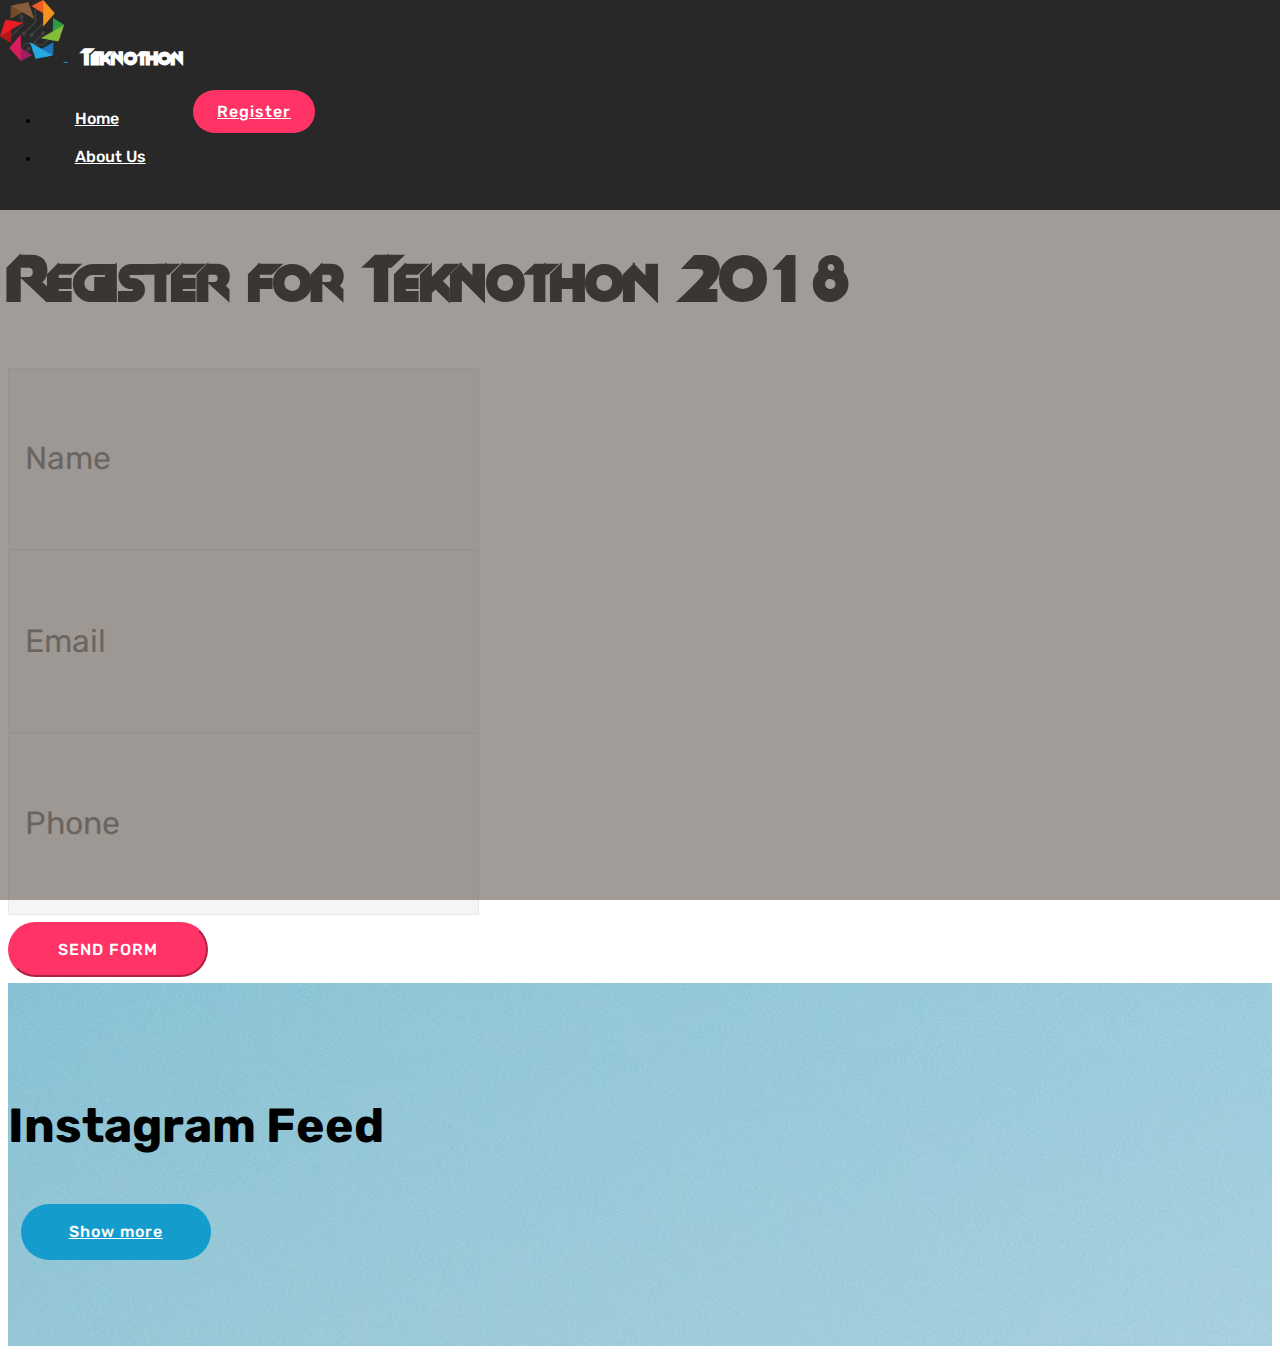
==== commit 96cfbb2e: "create github pages" ====
--- a/register.html
+++ b/register.html
@@ -15,6 +15,8 @@
   <link rel="stylesheet" href="assets/bootstrap/css/bootstrap-grid.min.css">
   <link rel="stylesheet" href="assets/bootstrap/css/bootstrap-reboot.min.css">
   <link rel="stylesheet" href="assets/dropdown/css/style.css">
+  <link rel="stylesheet" href="assets/style.css">
+  <link rel="stylesheet" href="assets/slick.css">
   <link rel="stylesheet" href="assets/theme/css/style.css">
   <link href="assets/fonts/style.css" rel="stylesheet">
   <link rel="stylesheet" href="assets/mobirise/css/mbr-additional.css" type="text/css">
@@ -40,7 +42,7 @@
             <div class="navbar-brand">
                 <span class="navbar-logo">
                     <a href="index.html">
-                         <img src="assets/images/logo-without-name-1447x1383.png" alt="" title="Teknothon2018" style="height: 3.8rem;">
+                         <img src="assets/images/logo-without-name-1447x1383.png" alt="" title="Teknothon 2018" style="height: 3.8rem;">
                     </a>
                 </span>
                 <span class="navbar-caption-wrap"><a class="navbar-caption text-white display-5" href="index.html">Teknothon</a></span>
@@ -53,19 +55,19 @@
                         Home</a>
                 </li>
                 <li class="nav-item">
-                    <a class="nav-link link text-white display-4" href="https://mobirise.com"><span class="mbri-info mbr-iconfont mbr-iconfont-btn"></span>
+                    <a class="nav-link link text-white display-4" href="register.html#instagram-feed-block-b" target="_blank"><span class="mbri-info mbr-iconfont mbr-iconfont-btn"></span>
                         
                         About Us
                     </a>
                 </li></ul>
-            <div class="navbar-buttons mbr-section-btn"><a class="btn btn-sm btn-secondary display-4" href="https://mobirise.com"><span class="mbri-play mbr-iconfont mbr-iconfont-btn"></span>
+            <div class="navbar-buttons mbr-section-btn"><a class="btn btn-sm btn-secondary display-4" href="register.html"><span class="mbri-play mbr-iconfont mbr-iconfont-btn"></span>
                     
                     Register</a></div>
         </div>
     </nav>
 </section>
 
-<section class="engine"><a href="https://mobirise.ws/p">open source website builder</a></section><section class="cid-qKzU7i3gXr mbr-fullscreen mbr-parallax-background" id="header15-9">
+<section class="engine"><a href="https://mobirise.ws/l">free html website maker</a></section><section class="cid-qKzU7i3gXr mbr-fullscreen mbr-parallax-background" id="header15-9">
 
     
 
@@ -82,7 +84,7 @@
     <div class="form-container">
         <div class="media-container-column" data-form-type="formoid">
             <div data-form-alert="" hidden="" class="align-center">We will Notify U about any changes in the Teknothon</div>
-            <form class="mbr-form" action="https://mobirise.com/" method="post" data-form-title="Mobirise Form"><input type="hidden" name="email" data-form-email="true" value="U7VYfWHHxulr6BQ9d+NIwSGfzizNIHrdJAbmkmK2bvFzlhI2PgQ4Dzm0mqWI41WKEyNJNndz6YnC9bixONRdUmtTne0+Jxh55R/FhIUVnSn+597nKDnynX9ny5k/xtc2" data-form-field="Email">
+            <form class="mbr-form" action="https://mobirise.com/" method="post" data-form-title="Mobirise Form"><input type="hidden" name="email" data-form-email="true" value="ZlGOmop82b5+qWLfgFB1ezk7KKSeix2U9v+LBtEHRp5u/Gd5UkQNsjYRravJmOLd6Wqps9gwQPW05W8wCuZK/0z3fD8A1eiFh71zmMdVYgbhmNsXCKaR/f+9D688Wut3" data-form-field="Email">
                 <div data-for="name">
                     <div class="form-group">
                         <input type="text" class="form-control px-3" name="name" data-form-field="Name" placeholder="Name" required="" id="name-header15-9">
@@ -115,15 +117,32 @@
     </div>
 </section>
 
+<section class="mbr-instagram-feed" data-rows="4" data-per-row-slider="" data-spacing="5" data-full-width="" data-token="2052039806.727bfe1.fa5d1256114549349e126a55b95861b2" data-per-row-grid="4" id="instagram-feed-block-b" data-rv-view="35" style="background-image: url(assets/images/instagram-background.jpg); padding-top: 80px; padding-bottom: 80px;">
+    
+    <div class="container container_toggle">
+        <div class="row">
+            <div class="col">
+                <div class="inst">
+                    <h1 class="inst__title align-center mbr-fonts-style display-2">Instagram Feed</h1>
+                    <div class="inst__content"></div>
+                    <div class="inst__more mbr-section-btn align-center" buttons="0"><a class="btn btn-md btn-primary display-4" href="#">Show more</a></div>
+                </div>
+            </div>
+        </div>
+    </div>
+</section>
+
 
   <script src="assets/web/assets/jquery/jquery.min.js"></script>
   <script src="assets/popper/popper.min.js"></script>
   <script src="assets/tether/tether.min.js"></script>
   <script src="assets/bootstrap/js/bootstrap.min.js"></script>
+  <script src="assets/smoothscroll/smooth-scroll.js"></script>
   <script src="assets/dropdown/js/script.min.js"></script>
   <script src="assets/touchswipe/jquery.touch-swipe.min.js"></script>
   <script src="assets/parallax/jarallax.min.js"></script>
-  <script src="assets/smoothscroll/smooth-scroll.js"></script>
+  <script src="assets/index.js"></script>
+  <script src="assets/slick.min.js"></script>
   <script src="assets/theme/js/script.js"></script>
   <script src="assets/formoid/formoid.min.js"></script>
   
--- a/assets/style.css
+++ b/assets/style.css
@@ -0,0 +1,200 @@
+.mbr-instagram-feed {
+  position: relative; }
+
+.inst {
+  width: 100%;
+  margin: 0 auto;
+  position: relative; }
+  @media (max-width: 768px) {
+    .inst {
+      width: 100%; } }
+  .inst__login-block p {
+    text-align: center; }
+  .inst__title {
+    padding-bottom: 1rem;
+    margin-bottom: 1.5rem;
+    line-height: 1.3; }
+  .inst__content {
+    margin-bottom: 10px; }
+  .inst__more {
+    margin-top: 20px; }
+  .inst__login-button {
+    transition: all .2s linear;
+    padding: 0 10px 0 80px;
+    display: block;
+    position: relative;
+    text-decoration: none;
+    color: white;
+    background: #cc0055;
+    font-size: 18px;
+    line-height: 60px;
+    height: 60px;
+    border-radius: 2px;
+    width: 400px;
+    margin: 0 auto; }
+    .inst__login-button:hover, .inst__login-button:focus {
+      background: #990040;
+      text-decoration: none;
+      color: white; }
+    .inst__login-button:before {
+      content: "\f16d";
+      display: block;
+      position: absolute;
+      font-family: "FontAwesome";
+      width: 60px;
+      height: 60px;
+      line-height: 60px;
+      top: 0;
+      left: 0;
+      text-align: center;
+      background: rgba(0, 0, 0, 0.1);
+      border-radius: 2px 0 0 2px; }
+  .inst__loader-wrapper {
+    position: absolute;
+    width: 100%;
+    height: 100%;
+    background: white;
+    opacity: 0.8;
+    top: 0;
+    left: 0; }
+  .inst__loader {
+    width: 100px;
+    height: 100px;
+    border-radius: 100%;
+    position: relative;
+    margin: 0 auto;
+    top: 50%;
+    transform: translateY(-50%); }
+    .inst__loader span {
+      display: inline-block;
+      width: 20px;
+      height: 20px;
+      border-radius: 100%;
+      background-color: #ff4488;
+      margin: 35px 5px;
+      opacity: 0; }
+      .inst__loader span:nth-child(1) {
+        animation: opacitychange 1s ease-in-out infinite; }
+      .inst__loader span:nth-child(2) {
+        animation: opacitychange 1s ease-in-out 0.33s infinite; }
+      .inst__loader span:nth-child(3) {
+        animation: opacitychange 1s ease-in-out 0.66s infinite; }
+
+@keyframes opacitychange {
+  0%, 100% {
+    opacity: 0; }
+  60% {
+    opacity: 1; } }
+  .inst__account {
+    margin-bottom: 20px; }
+  .inst__avatar {
+    float: left;
+    margin-right: -50px;
+    height: 50px; }
+    .inst__avatar img {
+      height: 100%;
+      border-radius: 50%;
+      border: 1px solid rgba(0, 0, 0, 0.0975); }
+  .inst__link {
+    float: right;
+    padding: 12px 10px 10px 0;
+    padding-left: 60px;
+    width: 100%;
+    overflow-x: hidden; }
+    .inst__link a {
+      text-decoration: none;
+      height: 50px;
+      line-height: 16px; }
+  .inst__images .slick-frame {
+    visibility: hidden; }
+  .inst__images .slick-frame.slick-initialized {
+    visibility: visible; }
+  .inst__images .slick-arrow {
+    text-indent: -9999px;
+    position: absolute;
+    width: 50px;
+    height: 50px;
+    line-height: 50px;
+    margin: 0;
+    padding: 0;
+    outline: none !important;
+    top: 50%;
+    transform: translateY(-50%);
+    z-index: 10;
+    cursor: pointer;
+    border: none;
+    background: transparent; }
+    .inst__images .slick-arrow:before {
+      transition: all .2s linear;
+      display: block;
+      position: absolute;
+      top: 0;
+      left: 0;
+      width: 100%;
+      height: 100%;
+      font-family: "MobiriseIcons" !important;
+      text-indent: 0;
+      color: white;
+      font-size: 1.5rem;
+      cursor: pointer;
+      border: 2px solid #fff;
+      border-radius: 50%;
+      opacity: 0;
+      background: rgba(0, 0, 0, 0.5); }
+    .inst__images .slick-arrow:hover:before {
+      opacity: 1 !important;
+      background: #1b1b1b !important; }
+    .inst__images .slick-arrow.slick-prev {
+      left: 15px; }
+      .inst__images .slick-arrow.slick-prev:before {
+        content: "\e943"; }
+    .inst__images .slick-arrow.slick-next {
+      right: 15px; }
+      .inst__images .slick-arrow.slick-next:before {
+        content: "\e966"; }
+  .inst__images:hover .slick-arrow:before {
+    opacity: .5; }
+  .inst__error {
+    padding: 10px;
+    background: pink;
+    border: 1px solid deeppink;
+    color: red;
+    border-radius: 3px; }
+
+.inst-card {
+  position: relative; }
+  .inst-card:hover .inst-card__info {
+    opacity: 1; }
+  .inst-card__link {
+    display: block;
+    background-size: cover;
+    background-position: center;
+    width: 100%;
+    height: 100%; }
+  .inst-card__info {
+    transition: opacity .2s linear;
+    opacity: 0;
+    display: block;
+    position: relative;
+    top: -100%;
+    left: 0;
+    width: 100%;
+    height: 100%;
+    background: rgba(0, 0, 0, 0.8); }
+  .inst-card__info-inner {
+    width: 100%;
+    display: block;
+    margin: 0;
+    padding: 0;
+    position: absolute;
+    top: 50%;
+    transform: translateY(-50%);
+    text-align: center;
+    color: white;
+    font-size: 16px; }
+  .inst-card__likes span {
+    font-size: 20px;
+    color: lightcoral; }
+  .inst-card__comments span {
+    font-size: 20px;
+    color: lightskyblue; }
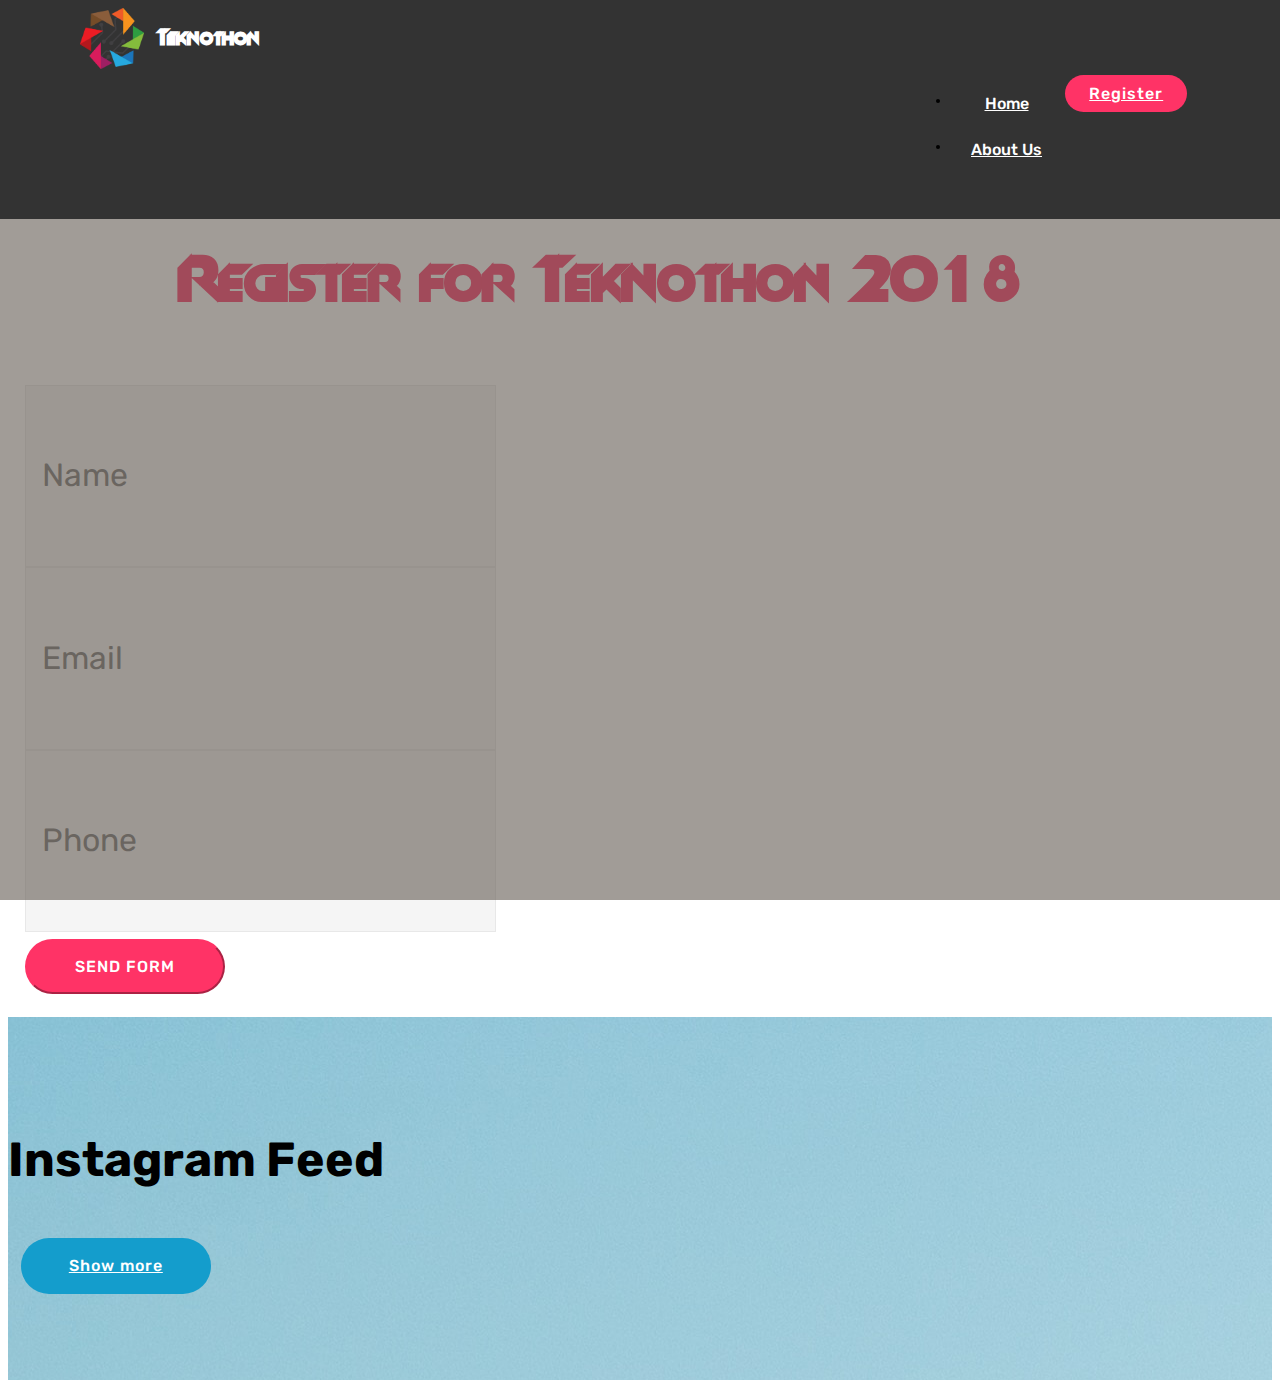
==== commit 6156d825: "create github pages" ====
--- a/register.html
+++ b/register.html
@@ -53,8 +53,7 @@
                     <a class="nav-link link text-white display-4" href="index.html">
                         <span class="mbri-home mbr-iconfont mbr-iconfont-btn"></span>
                         Home</a>
-                </li>
-                <li class="nav-item">
+                </li><li class="nav-item">
                     <a class="nav-link link text-white display-4" href="register.html#instagram-feed-block-b" target="_blank"><span class="mbri-info mbr-iconfont mbr-iconfont-btn"></span>
                         
                         About Us
@@ -67,7 +66,7 @@
     </nav>
 </section>
 
-<section class="engine"><a href="https://mobirise.ws/l">free html website maker</a></section><section class="cid-qKzU7i3gXr mbr-fullscreen mbr-parallax-background" id="header15-9">
+<section class="engine"><a href="https://mobirise.ws/h">how to make free website</a></section><section class="cid-qKzU7i3gXr mbr-fullscreen mbr-parallax-background" id="header15-9">
 
     
 
@@ -84,7 +83,7 @@
     <div class="form-container">
         <div class="media-container-column" data-form-type="formoid">
             <div data-form-alert="" hidden="" class="align-center">We will Notify U about any changes in the Teknothon</div>
-            <form class="mbr-form" action="https://mobirise.com/" method="post" data-form-title="Mobirise Form"><input type="hidden" name="email" data-form-email="true" value="ZlGOmop82b5+qWLfgFB1ezk7KKSeix2U9v+LBtEHRp5u/Gd5UkQNsjYRravJmOLd6Wqps9gwQPW05W8wCuZK/0z3fD8A1eiFh71zmMdVYgbhmNsXCKaR/f+9D688Wut3" data-form-field="Email">
+            <form class="mbr-form" action="https://mobirise.com/" method="post" data-form-title="Mobirise Form"><input type="hidden" name="email" data-form-email="true" value="e3E0NdkNAKbJIfxUpphreg5FbkACYfXhFWyTLT9cQ/mdBpy1lQv3eatqX8LCkLWG6Hxks6g1GDEmmJrrsW8ghYam+B4lj93pbWPWDi+ju1Fk68Gr3ChGIYB3qhIfWzJs" data-form-field="Email">
                 <div data-for="name">
                     <div class="form-group">
                         <input type="text" class="form-control px-3" name="name" data-form-field="Name" placeholder="Name" required="" id="name-header15-9">
--- a/assets/mobirise/css/mbr-additional.css
+++ b/assets/mobirise/css/mbr-additional.css
@@ -1381,8 +1381,8 @@
   color: #efefef;
 }
 .cid-qK6JXVnNfo {
-  padding-top: 45px;
-  padding-bottom: 45px;
+  padding-top: 15px;
+  padding-bottom: 15px;
   background-color: #efefef;
 }
 .cid-qK6JXVnNfo .mbr-section-subtitle {
@@ -1947,3 +1947,404 @@
 .cid-qKzS83j1hD foot-menu-item {
   text-align: right;
 }
+.cid-qKzTwPuXMZ .navbar {
+  padding: .5rem 0;
+  background: #333333;
+  transition: none;
+  min-height: 77px;
+}
+.cid-qKzTwPuXMZ .navbar-dropdown.bg-color.transparent.opened {
+  background: #333333;
+}
+.cid-qKzTwPuXMZ a {
+  font-style: normal;
+}
+.cid-qKzTwPuXMZ .nav-item span {
+  padding-right: 0.4em;
+  line-height: 0.5em;
+  vertical-align: text-bottom;
+  position: relative;
+  text-decoration: none;
+}
+.cid-qKzTwPuXMZ .nav-item a {
+  display: flex;
+  align-items: center;
+  justify-content: center;
+  padding: 0.7rem 0 !important;
+  margin: 0rem .65rem !important;
+}
+.cid-qKzTwPuXMZ .nav-item:focus,
+.cid-qKzTwPuXMZ .nav-link:focus {
+  outline: none;
+}
+.cid-qKzTwPuXMZ .btn {
+  padding: 0.4rem 1.5rem;
+  display: inline-flex;
+  align-items: center;
+}
+.cid-qKzTwPuXMZ .btn .mbr-iconfont {
+  font-size: 1.6rem;
+}
+.cid-qKzTwPuXMZ .menu-logo {
+  margin-right: auto;
+}
+.cid-qKzTwPuXMZ .menu-logo .navbar-brand {
+  display: flex;
+  margin-left: 5rem;
+  padding: 0;
+  transition: padding .2s;
+  min-height: 3.8rem;
+  align-items: center;
+}
+.cid-qKzTwPuXMZ .menu-logo .navbar-brand .navbar-caption-wrap {
+  display: -webkit-flex;
+  -webkit-align-items: center;
+  align-items: center;
+  word-break: break-word;
+  min-width: 7rem;
+  margin: .3rem 0;
+}
+.cid-qKzTwPuXMZ .menu-logo .navbar-brand .navbar-caption-wrap .navbar-caption {
+  line-height: 1.2rem !important;
+  padding-right: 2rem;
+}
+.cid-qKzTwPuXMZ .menu-logo .navbar-brand .navbar-logo {
+  font-size: 4rem;
+  transition: font-size 0.25s;
+}
+.cid-qKzTwPuXMZ .menu-logo .navbar-brand .navbar-logo img {
+  display: flex;
+}
+.cid-qKzTwPuXMZ .menu-logo .navbar-brand .navbar-logo .mbr-iconfont {
+  transition: font-size 0.25s;
+}
+.cid-qKzTwPuXMZ .navbar-toggleable-sm .navbar-collapse {
+  justify-content: flex-end;
+  -webkit-justify-content: flex-end;
+  padding-right: 5rem;
+  width: auto;
+}
+.cid-qKzTwPuXMZ .navbar-toggleable-sm .navbar-collapse .navbar-nav {
+  flex-wrap: wrap;
+  -webkit-flex-wrap: wrap;
+  padding-left: 0;
+}
+.cid-qKzTwPuXMZ .navbar-toggleable-sm .navbar-collapse .navbar-nav .nav-item {
+  -webkit-align-self: center;
+  align-self: center;
+}
+.cid-qKzTwPuXMZ .navbar-toggleable-sm .navbar-collapse .navbar-buttons {
+  padding-left: 0;
+  padding-bottom: 0;
+}
+.cid-qKzTwPuXMZ .dropdown .dropdown-menu {
+  background: #333333;
+  display: none;
+  position: absolute;
+  min-width: 5rem;
+  padding-top: 1.4rem;
+  padding-bottom: 1.4rem;
+  text-align: left;
+}
+.cid-qKzTwPuXMZ .dropdown .dropdown-menu .dropdown-item {
+  width: auto;
+  padding: 0.235em 1.5385em 0.235em 1.5385em !important;
+}
+.cid-qKzTwPuXMZ .dropdown .dropdown-menu .dropdown-item::after {
+  right: 0.5rem;
+}
+.cid-qKzTwPuXMZ .dropdown .dropdown-menu .dropdown-submenu {
+  margin: 0;
+}
+.cid-qKzTwPuXMZ .dropdown.open > .dropdown-menu {
+  display: block;
+}
+.cid-qKzTwPuXMZ .navbar-toggleable-sm.opened:after {
+  position: absolute;
+  width: 100vw;
+  height: 100vh;
+  content: '';
+  background-color: rgba(0, 0, 0, 0.1);
+  left: 0;
+  bottom: 0;
+  transform: translateY(100%);
+  -webkit-transform: translateY(100%);
+  z-index: 1000;
+}
+.cid-qKzTwPuXMZ .navbar.navbar-short {
+  min-height: 60px;
+  transition: all .2s;
+}
+.cid-qKzTwPuXMZ .navbar.navbar-short .navbar-toggler-right {
+  top: 20px;
+}
+.cid-qKzTwPuXMZ .navbar.navbar-short .navbar-logo a {
+  font-size: 2.5rem !important;
+  line-height: 2.5rem;
+  transition: font-size 0.25s;
+}
+.cid-qKzTwPuXMZ .navbar.navbar-short .navbar-logo a .mbr-iconfont {
+  font-size: 2.5rem !important;
+}
+.cid-qKzTwPuXMZ .navbar.navbar-short .navbar-logo a img {
+  height: 3rem !important;
+}
+.cid-qKzTwPuXMZ .navbar.navbar-short .navbar-brand {
+  min-height: 3rem;
+}
+.cid-qKzTwPuXMZ button.navbar-toggler {
+  width: 31px;
+  height: 18px;
+  cursor: pointer;
+  transition: all .2s;
+  top: 1.5rem;
+  right: 1rem;
+}
+.cid-qKzTwPuXMZ button.navbar-toggler:focus {
+  outline: none;
+}
+.cid-qKzTwPuXMZ button.navbar-toggler .hamburger span {
+  position: absolute;
+  right: 0;
+  width: 30px;
+  height: 2px;
+  border-right: 5px;
+  background-color: #ffffff;
+}
+.cid-qKzTwPuXMZ button.navbar-toggler .hamburger span:nth-child(1) {
+  top: 0;
+  transition: all .2s;
+}
+.cid-qKzTwPuXMZ button.navbar-toggler .hamburger span:nth-child(2) {
+  top: 8px;
+  transition: all .15s;
+}
+.cid-qKzTwPuXMZ button.navbar-toggler .hamburger span:nth-child(3) {
+  top: 8px;
+  transition: all .15s;
+}
+.cid-qKzTwPuXMZ button.navbar-toggler .hamburger span:nth-child(4) {
+  top: 16px;
+  transition: all .2s;
+}
+.cid-qKzTwPuXMZ nav.opened .hamburger span:nth-child(1) {
+  top: 8px;
+  width: 0;
+  opacity: 0;
+  right: 50%;
+  transition: all .2s;
+}
+.cid-qKzTwPuXMZ nav.opened .hamburger span:nth-child(2) {
+  -webkit-transform: rotate(45deg);
+  transform: rotate(45deg);
+  transition: all .25s;
+}
+.cid-qKzTwPuXMZ nav.opened .hamburger span:nth-child(3) {
+  -webkit-transform: rotate(-45deg);
+  transform: rotate(-45deg);
+  transition: all .25s;
+}
+.cid-qKzTwPuXMZ nav.opened .hamburger span:nth-child(4) {
+  top: 8px;
+  width: 0;
+  opacity: 0;
+  right: 50%;
+  transition: all .2s;
+}
+.cid-qKzTwPuXMZ .collapsed.navbar-expand {
+  flex-direction: column;
+}
+.cid-qKzTwPuXMZ .collapsed .btn {
+  display: flex;
+}
+.cid-qKzTwPuXMZ .collapsed .navbar-collapse {
+  display: none !important;
+  padding-right: 0 !important;
+}
+.cid-qKzTwPuXMZ .collapsed .navbar-collapse.collapsing,
+.cid-qKzTwPuXMZ .collapsed .navbar-collapse.show {
+  display: block !important;
+}
+.cid-qKzTwPuXMZ .collapsed .navbar-collapse.collapsing .navbar-nav,
+.cid-qKzTwPuXMZ .collapsed .navbar-collapse.show .navbar-nav {
+  display: block;
+  text-align: center;
+}
+.cid-qKzTwPuXMZ .collapsed .navbar-collapse.collapsing .navbar-nav .nav-item,
+.cid-qKzTwPuXMZ .collapsed .navbar-collapse.show .navbar-nav .nav-item {
+  clear: both;
+}
+.cid-qKzTwPuXMZ .collapsed .navbar-collapse.collapsing .navbar-buttons,
+.cid-qKzTwPuXMZ .collapsed .navbar-collapse.show .navbar-buttons {
+  text-align: center;
+}
+.cid-qKzTwPuXMZ .collapsed .navbar-collapse.collapsing .navbar-buttons:last-child,
+.cid-qKzTwPuXMZ .collapsed .navbar-collapse.show .navbar-buttons:last-child {
+  margin-bottom: 1rem;
+}
+.cid-qKzTwPuXMZ .collapsed button.navbar-toggler {
+  display: block;
+}
+.cid-qKzTwPuXMZ .collapsed .navbar-brand {
+  margin-left: 1rem !important;
+}
+.cid-qKzTwPuXMZ .collapsed .navbar-toggleable-sm {
+  flex-direction: column;
+  -webkit-flex-direction: column;
+}
+.cid-qKzTwPuXMZ .collapsed .dropdown .dropdown-menu {
+  width: 100%;
+  text-align: center;
+  position: relative;
+  opacity: 0;
+  display: block;
+  height: 0;
+  visibility: hidden;
+  padding: 0;
+  transition-duration: .5s;
+  transition-property: opacity,padding,height;
+}
+.cid-qKzTwPuXMZ .collapsed .dropdown.open > .dropdown-menu {
+  position: relative;
+  opacity: 1;
+  height: auto;
+  padding: 1.4rem 0;
+  visibility: visible;
+}
+.cid-qKzTwPuXMZ .collapsed .dropdown .dropdown-submenu {
+  left: 0;
+  text-align: center;
+  width: 100%;
+}
+.cid-qKzTwPuXMZ .collapsed .dropdown .dropdown-toggle[data-toggle="dropdown-submenu"]::after {
+  margin-top: 0;
+  position: inherit;
+  right: 0;
+  top: 50%;
+  display: inline-block;
+  width: 0;
+  height: 0;
+  margin-left: .3em;
+  vertical-align: middle;
+  content: "";
+  border-top: .30em solid;
+  border-right: .30em solid transparent;
+  border-left: .30em solid transparent;
+}
+@media (max-width: 991px) {
+  .cid-qKzTwPuXMZ .navbar-expand {
+    flex-direction: column;
+  }
+  .cid-qKzTwPuXMZ img {
+    height: 3.8rem !important;
+  }
+  .cid-qKzTwPuXMZ .btn {
+    display: flex;
+  }
+  .cid-qKzTwPuXMZ button.navbar-toggler {
+    display: block;
+  }
+  .cid-qKzTwPuXMZ .navbar-brand {
+    margin-left: 1rem !important;
+  }
+  .cid-qKzTwPuXMZ .navbar-toggleable-sm {
+    flex-direction: column;
+    -webkit-flex-direction: column;
+  }
+  .cid-qKzTwPuXMZ .navbar-collapse {
+    display: none !important;
+    padding-right: 0 !important;
+  }
+  .cid-qKzTwPuXMZ .navbar-collapse.collapsing,
+  .cid-qKzTwPuXMZ .navbar-collapse.show {
+    display: block !important;
+  }
+  .cid-qKzTwPuXMZ .navbar-collapse.collapsing .navbar-nav,
+  .cid-qKzTwPuXMZ .navbar-collapse.show .navbar-nav {
+    display: block;
+    text-align: center;
+  }
+  .cid-qKzTwPuXMZ .navbar-collapse.collapsing .navbar-nav .nav-item,
+  .cid-qKzTwPuXMZ .navbar-collapse.show .navbar-nav .nav-item {
+    clear: both;
+  }
+  .cid-qKzTwPuXMZ .navbar-collapse.collapsing .navbar-buttons,
+  .cid-qKzTwPuXMZ .navbar-collapse.show .navbar-buttons {
+    text-align: center;
+  }
+  .cid-qKzTwPuXMZ .navbar-collapse.collapsing .navbar-buttons:last-child,
+  .cid-qKzTwPuXMZ .navbar-collapse.show .navbar-buttons:last-child {
+    margin-bottom: 1rem;
+  }
+  .cid-qKzTwPuXMZ .dropdown .dropdown-menu {
+    width: 100%;
+    text-align: center;
+    position: relative;
+    opacity: 0;
+    display: block;
+    height: 0;
+    visibility: hidden;
+    padding: 0;
+    transition-duration: .5s;
+    transition-property: opacity,padding,height;
+  }
+  .cid-qKzTwPuXMZ .dropdown.open > .dropdown-menu {
+    position: relative;
+    opacity: 1;
+    height: auto;
+    padding: 1.4rem 0;
+    visibility: visible;
+  }
+  .cid-qKzTwPuXMZ .dropdown .dropdown-submenu {
+    left: 0;
+    text-align: center;
+    width: 100%;
+  }
+  .cid-qKzTwPuXMZ .dropdown .dropdown-toggle[data-toggle="dropdown-submenu"]::after {
+    margin-top: 0;
+    position: inherit;
+    right: 0;
+    top: 50%;
+    display: inline-block;
+    width: 0;
+    height: 0;
+    margin-left: .3em;
+    vertical-align: middle;
+    content: "";
+    border-top: .30em solid;
+    border-right: .30em solid transparent;
+    border-left: .30em solid transparent;
+  }
+}
+@media (min-width: 767px) {
+  .cid-qKzTwPuXMZ .menu-logo {
+    flex-shrink: 0;
+  }
+}
+.cid-qKzTwPuXMZ .navbar-collapse {
+  flex-basis: auto;
+}
+.cid-qKzTwPuXMZ .nav-link:hover,
+.cid-qKzTwPuXMZ .dropdown-item:hover {
+  color: #c1c1c1 !important;
+}
+.cid-qKzU7i3gXr {
+  background-image: url("../../../assets/images/02.jpg");
+}
+.cid-qKzU7i3gXr .form-container {
+  transition: all .2s;
+  border: 1px solid #ffffff;
+  padding: 1rem;
+}
+.cid-qKzU7i3gXr .input-group-btn {
+  justify-content: center;
+}
+@media (min-width: 768px) {
+  .cid-qKzU7i3gXr .content-container {
+    padding-right: 5rem;
+  }
+}
+.cid-qKzU7i3gXr H1 {
+  text-align: center;
+  color: #ff3366;
+}
